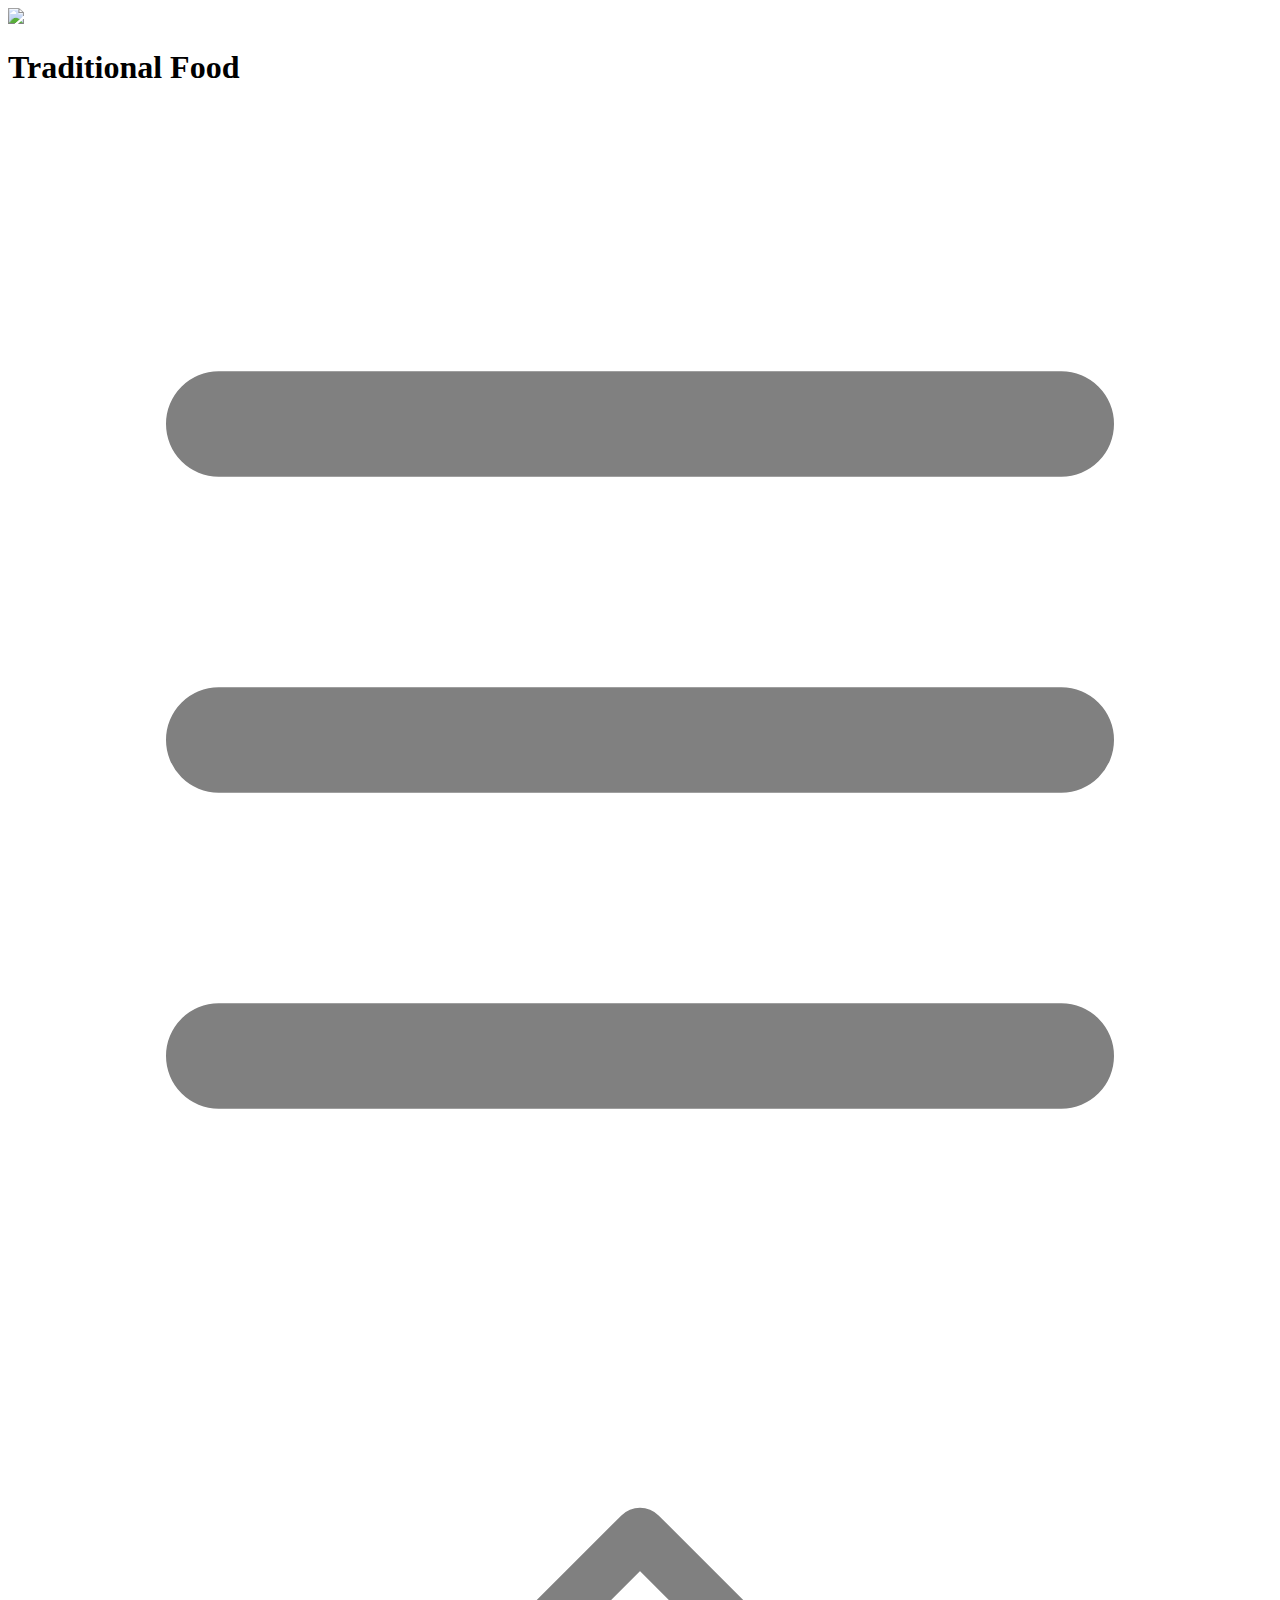
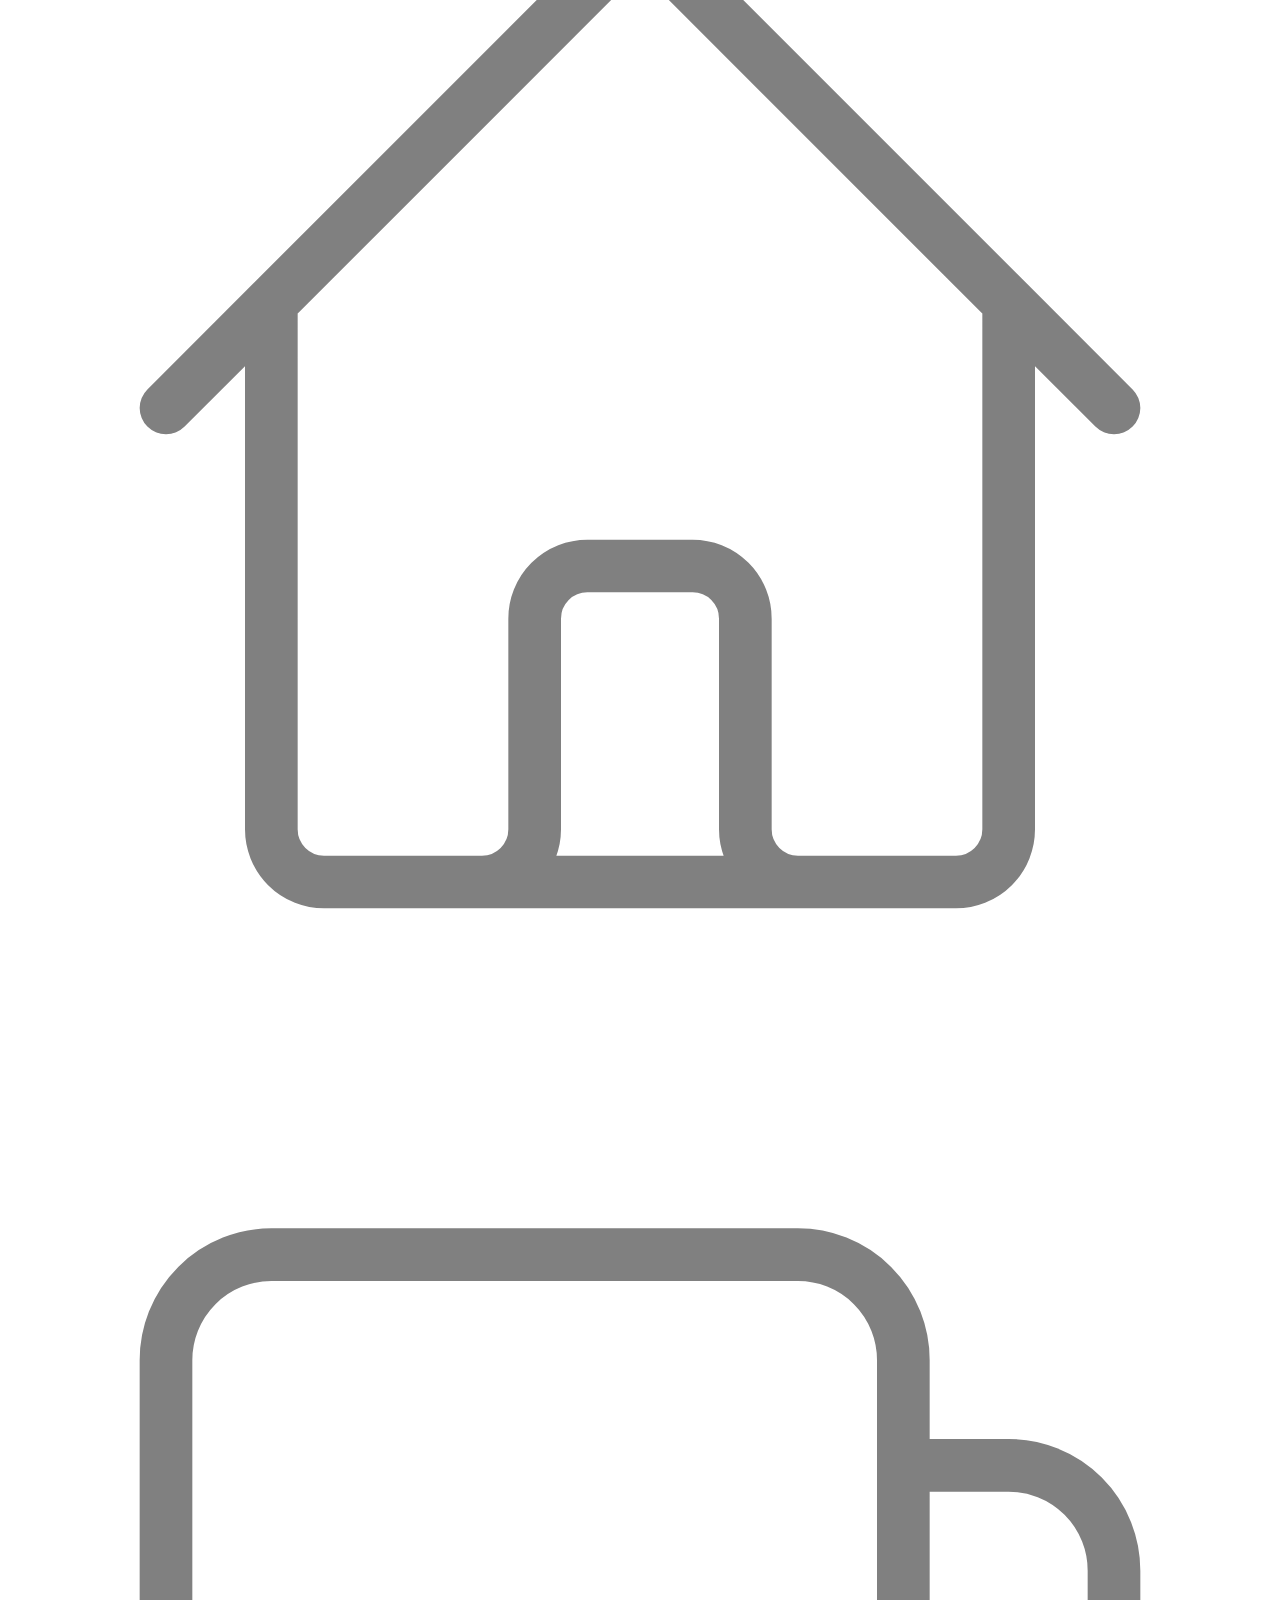
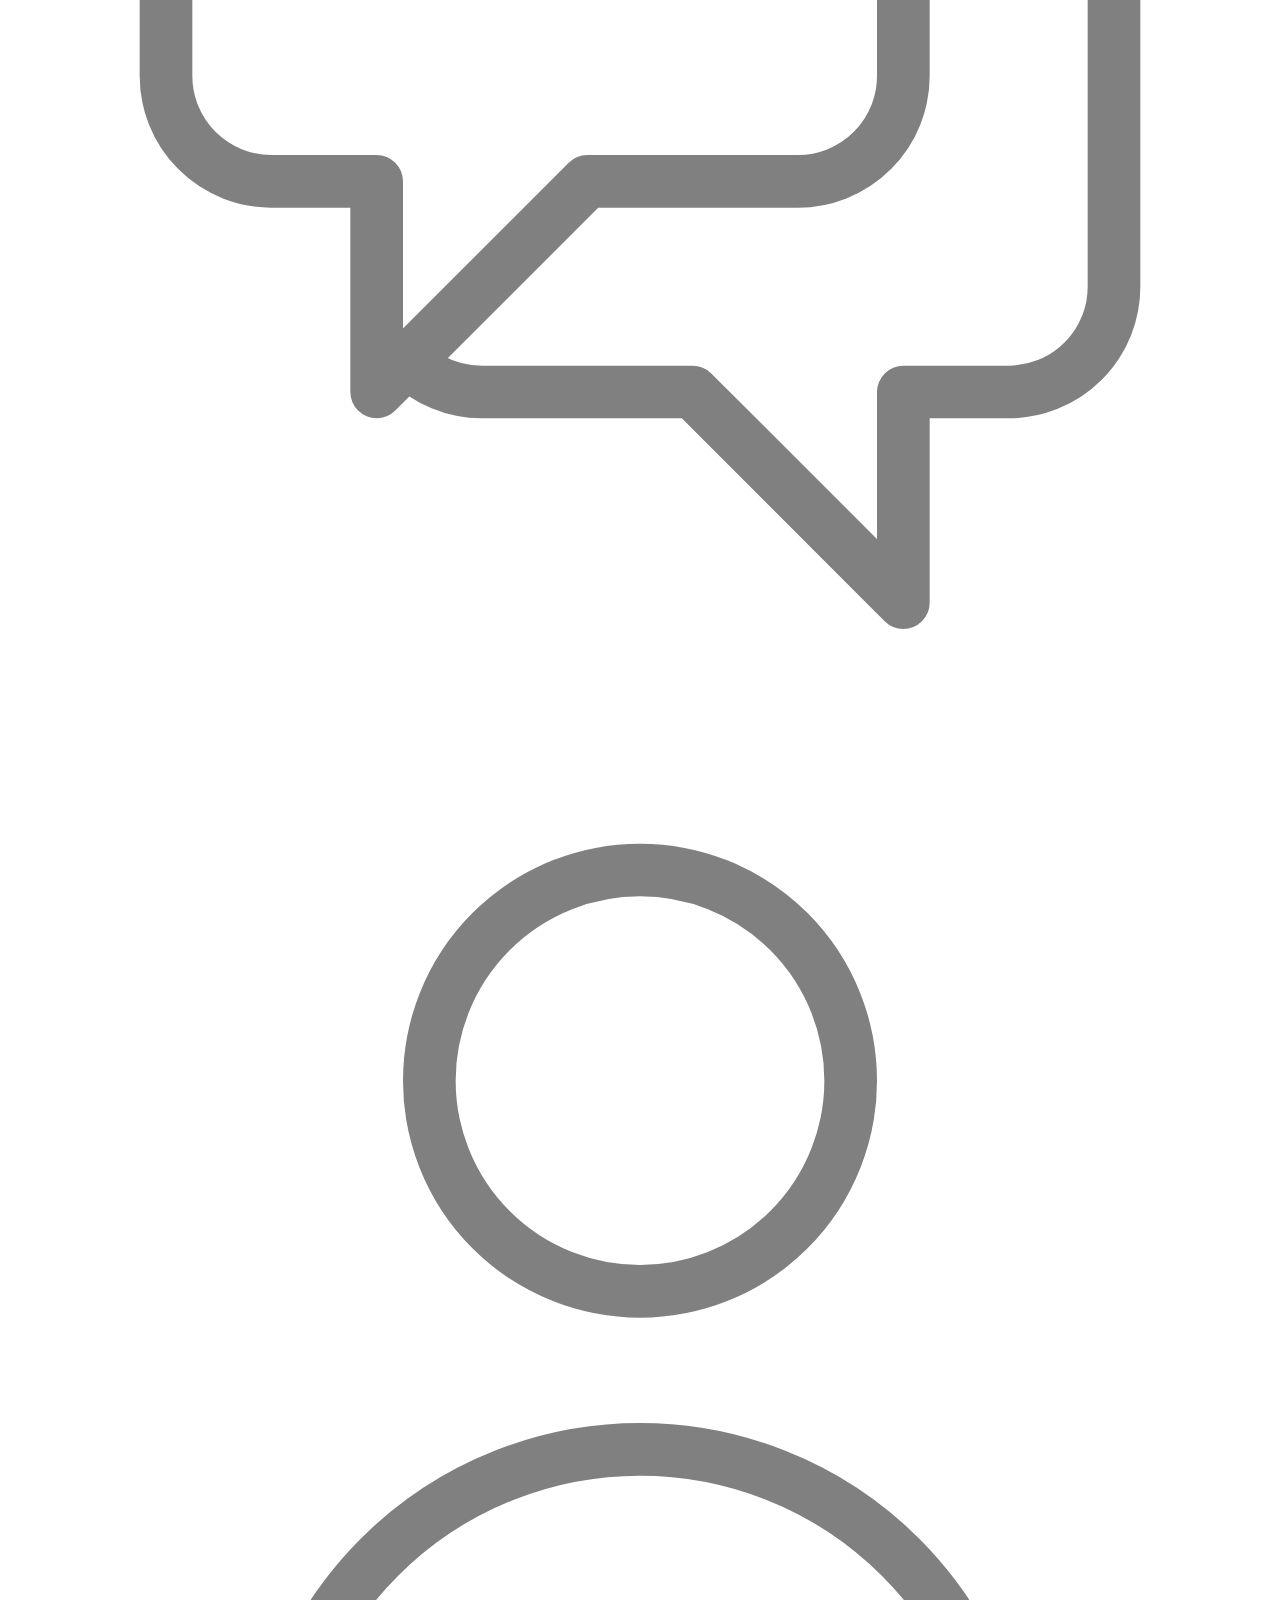
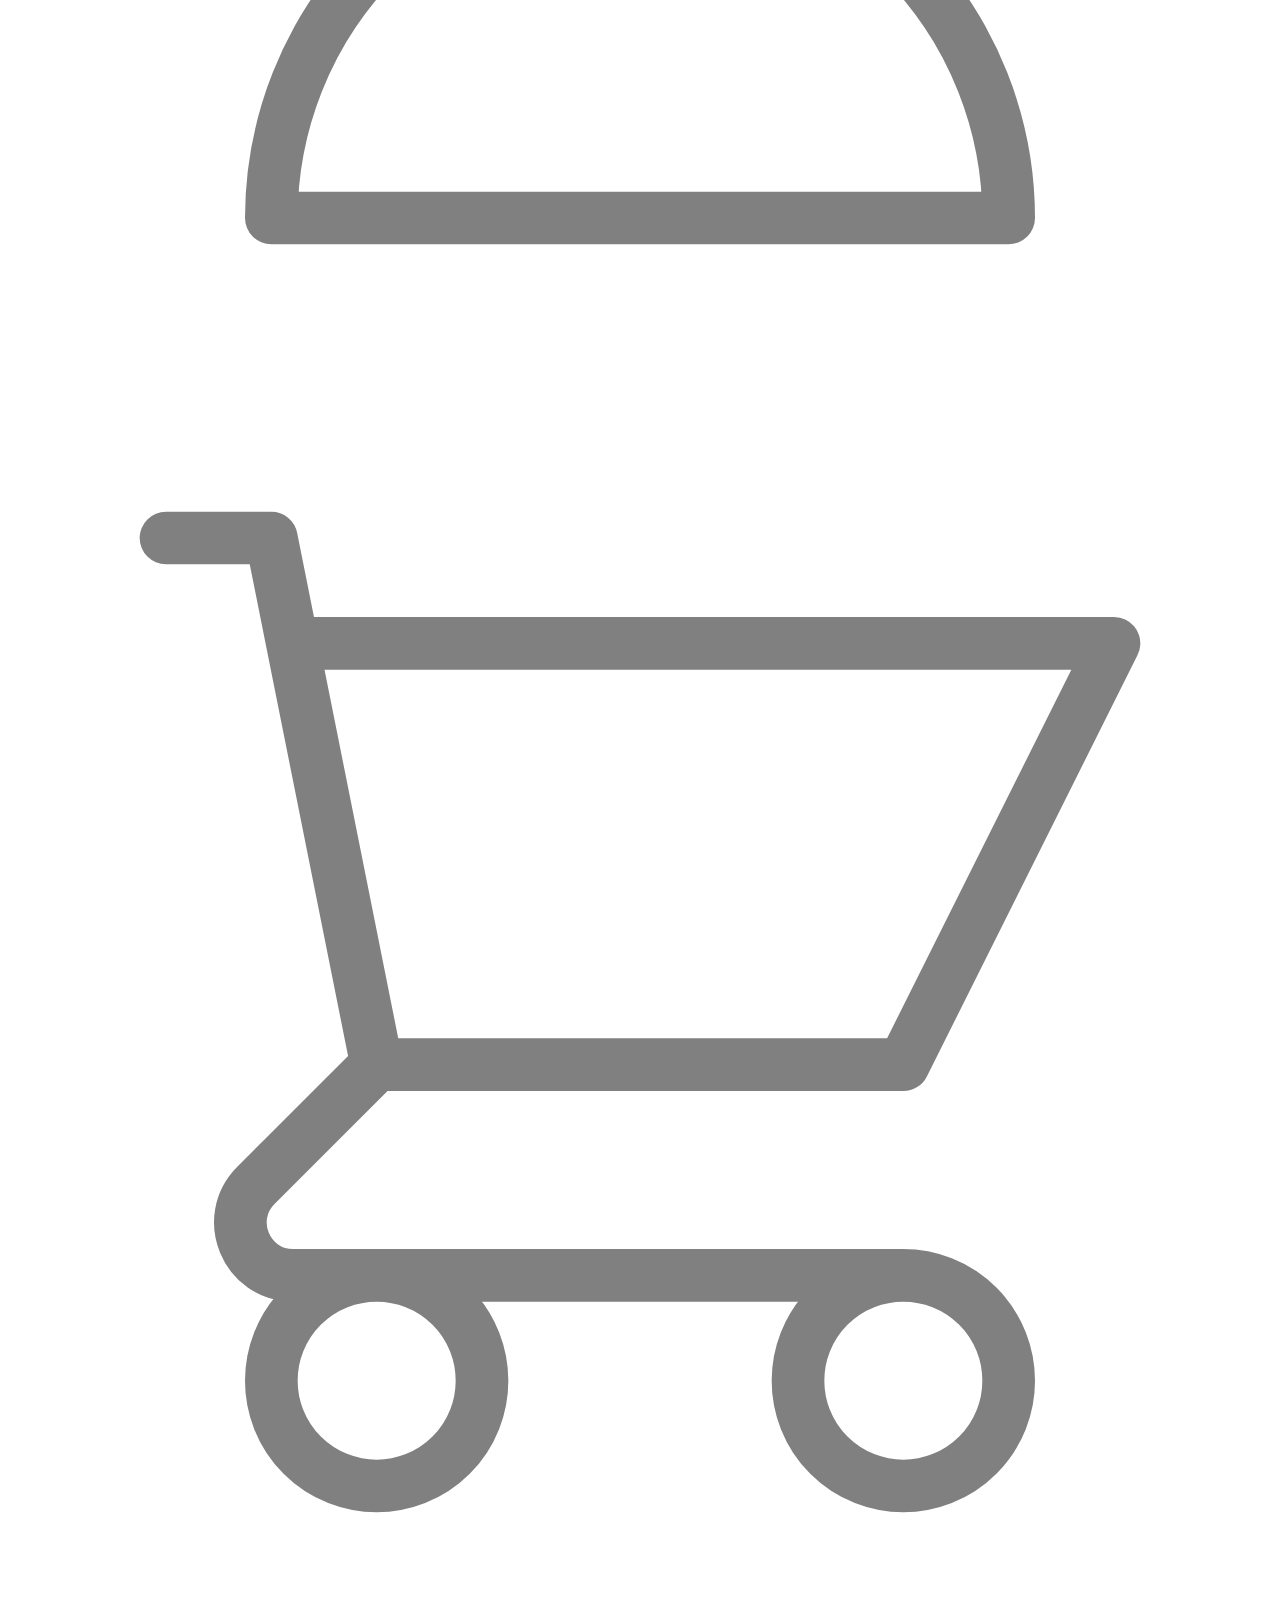
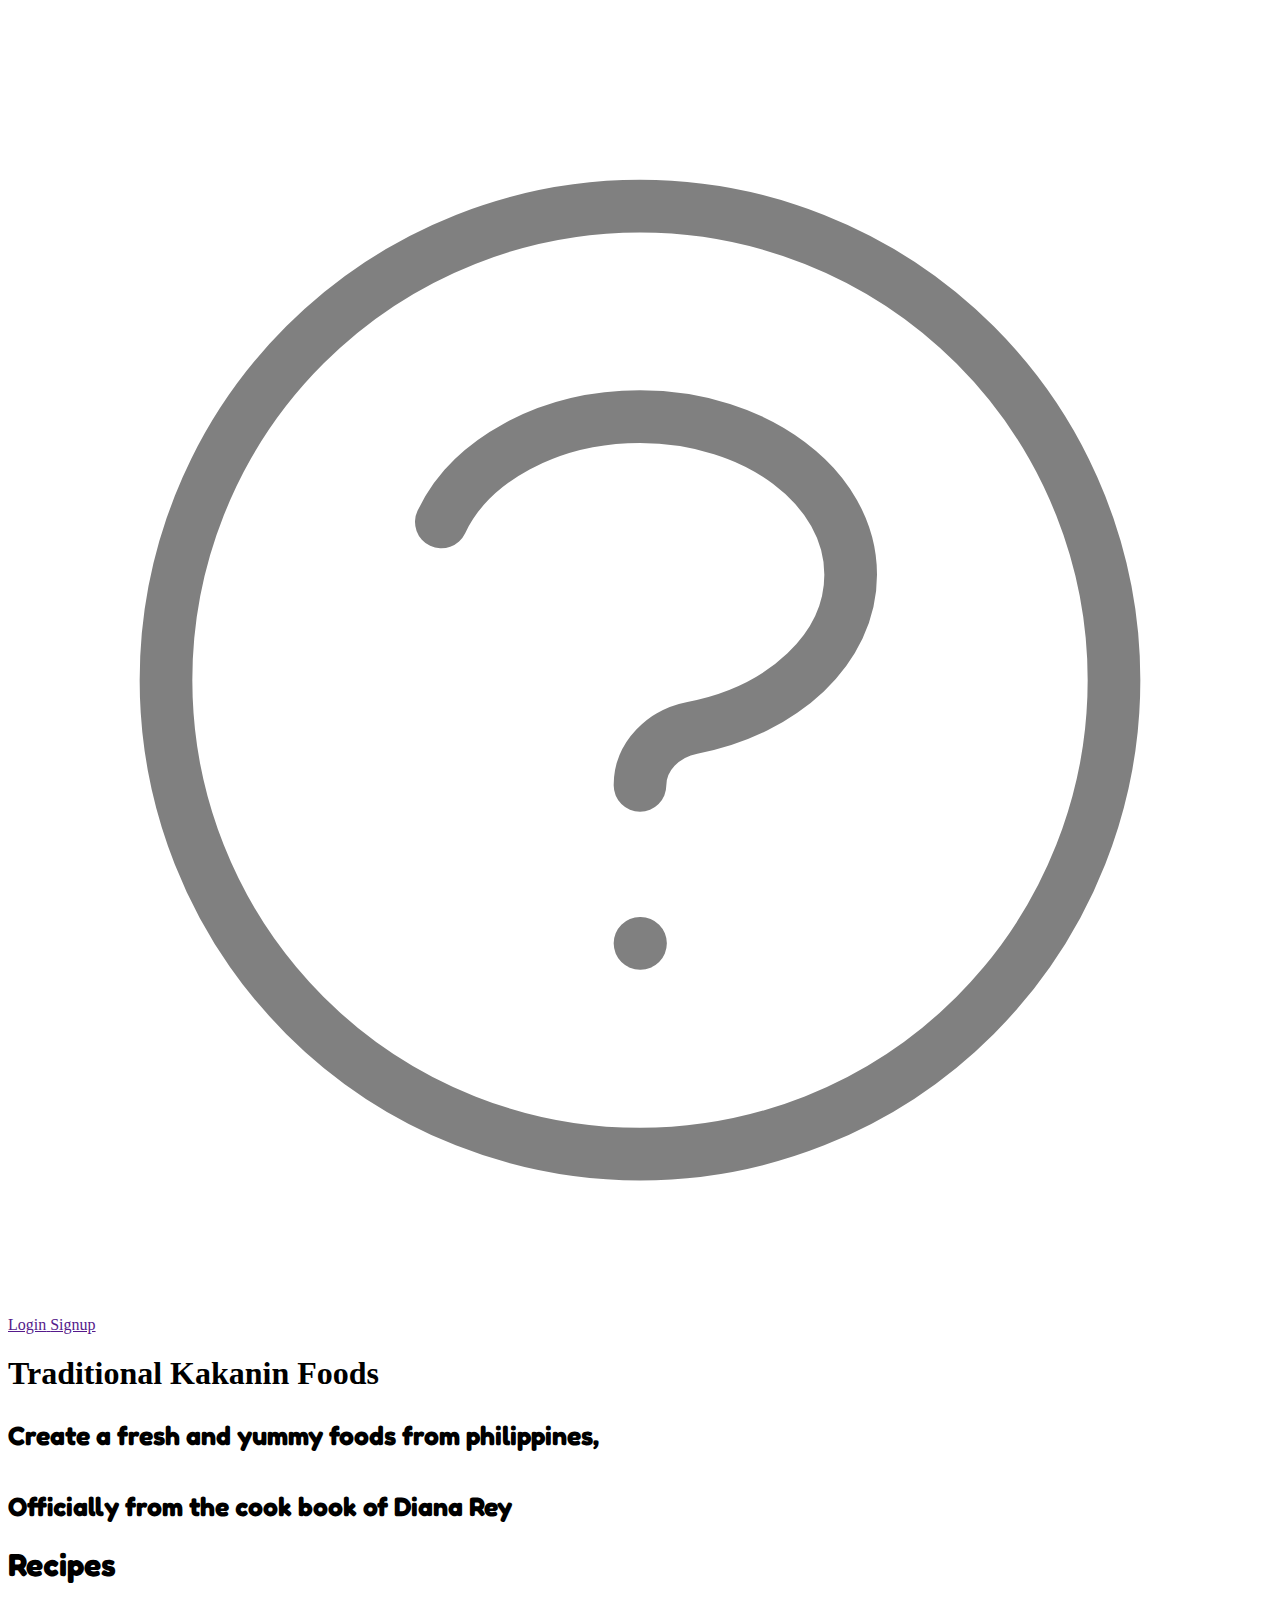
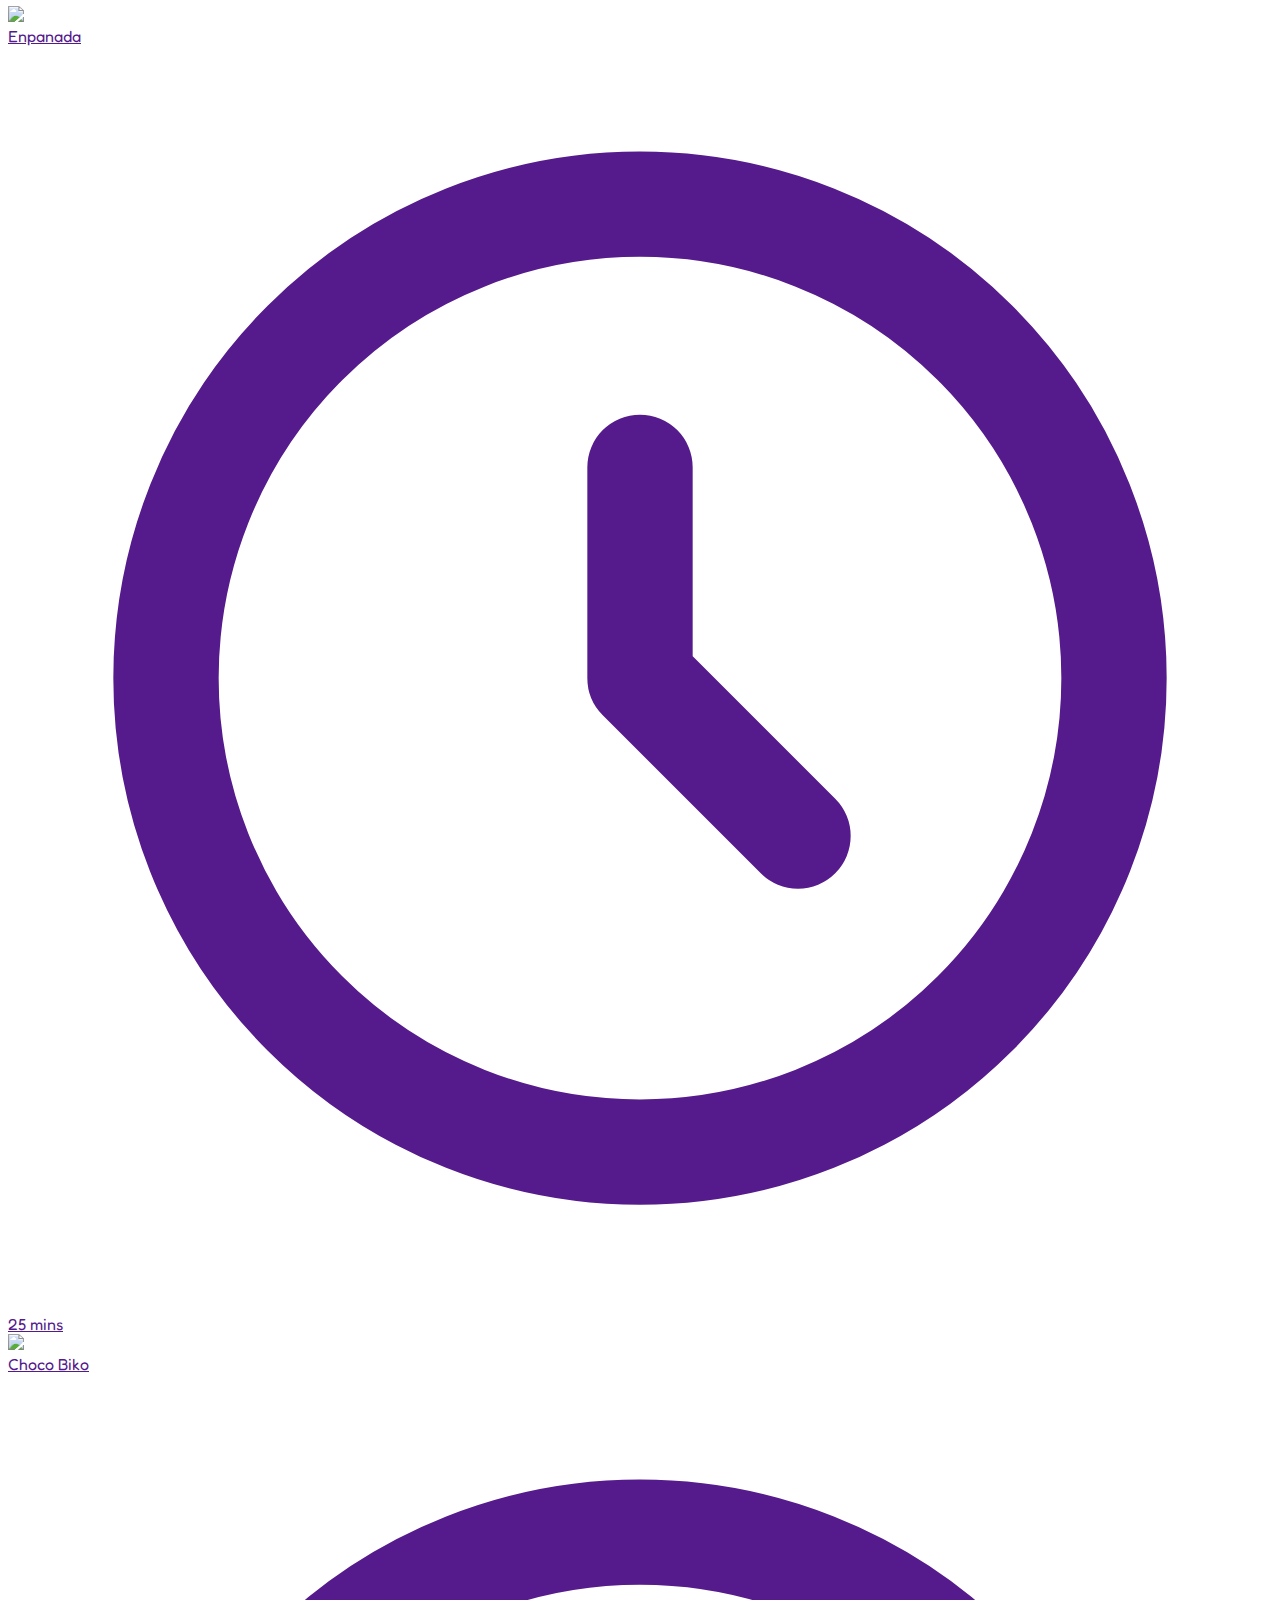
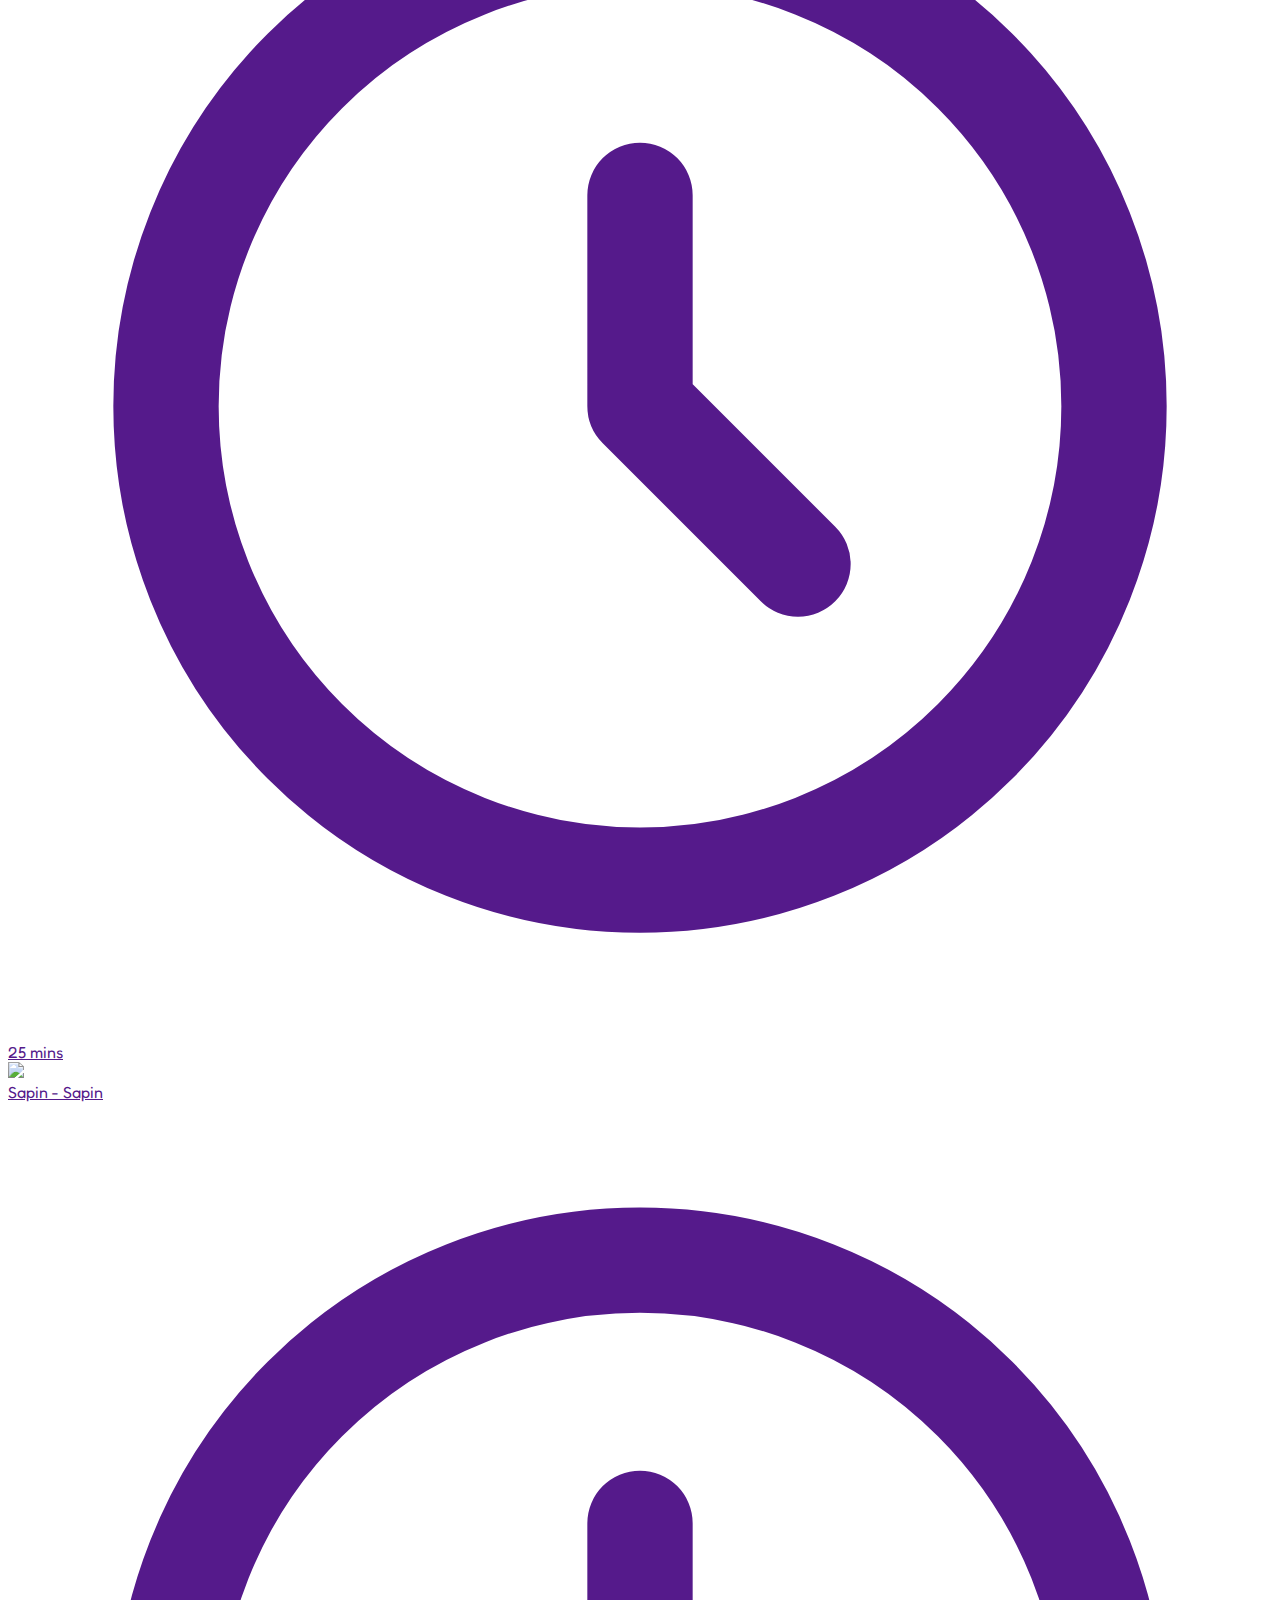
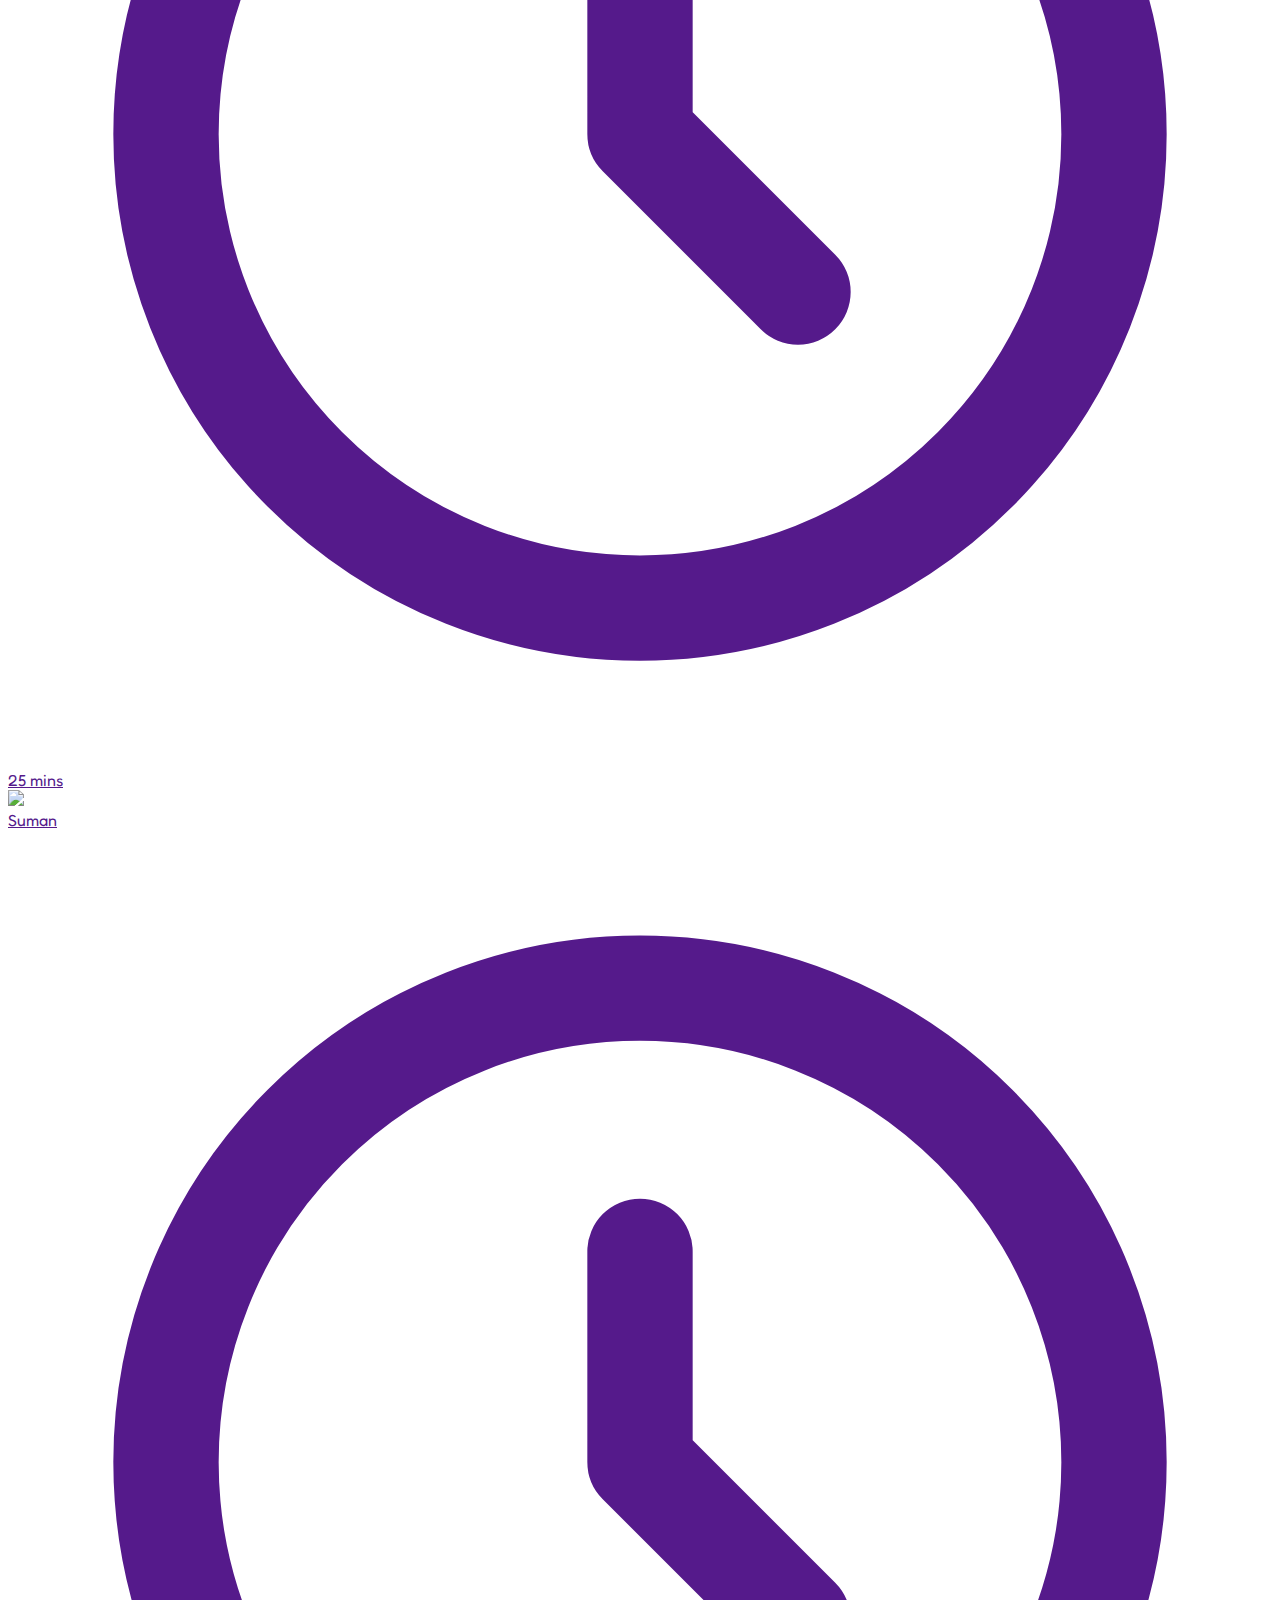
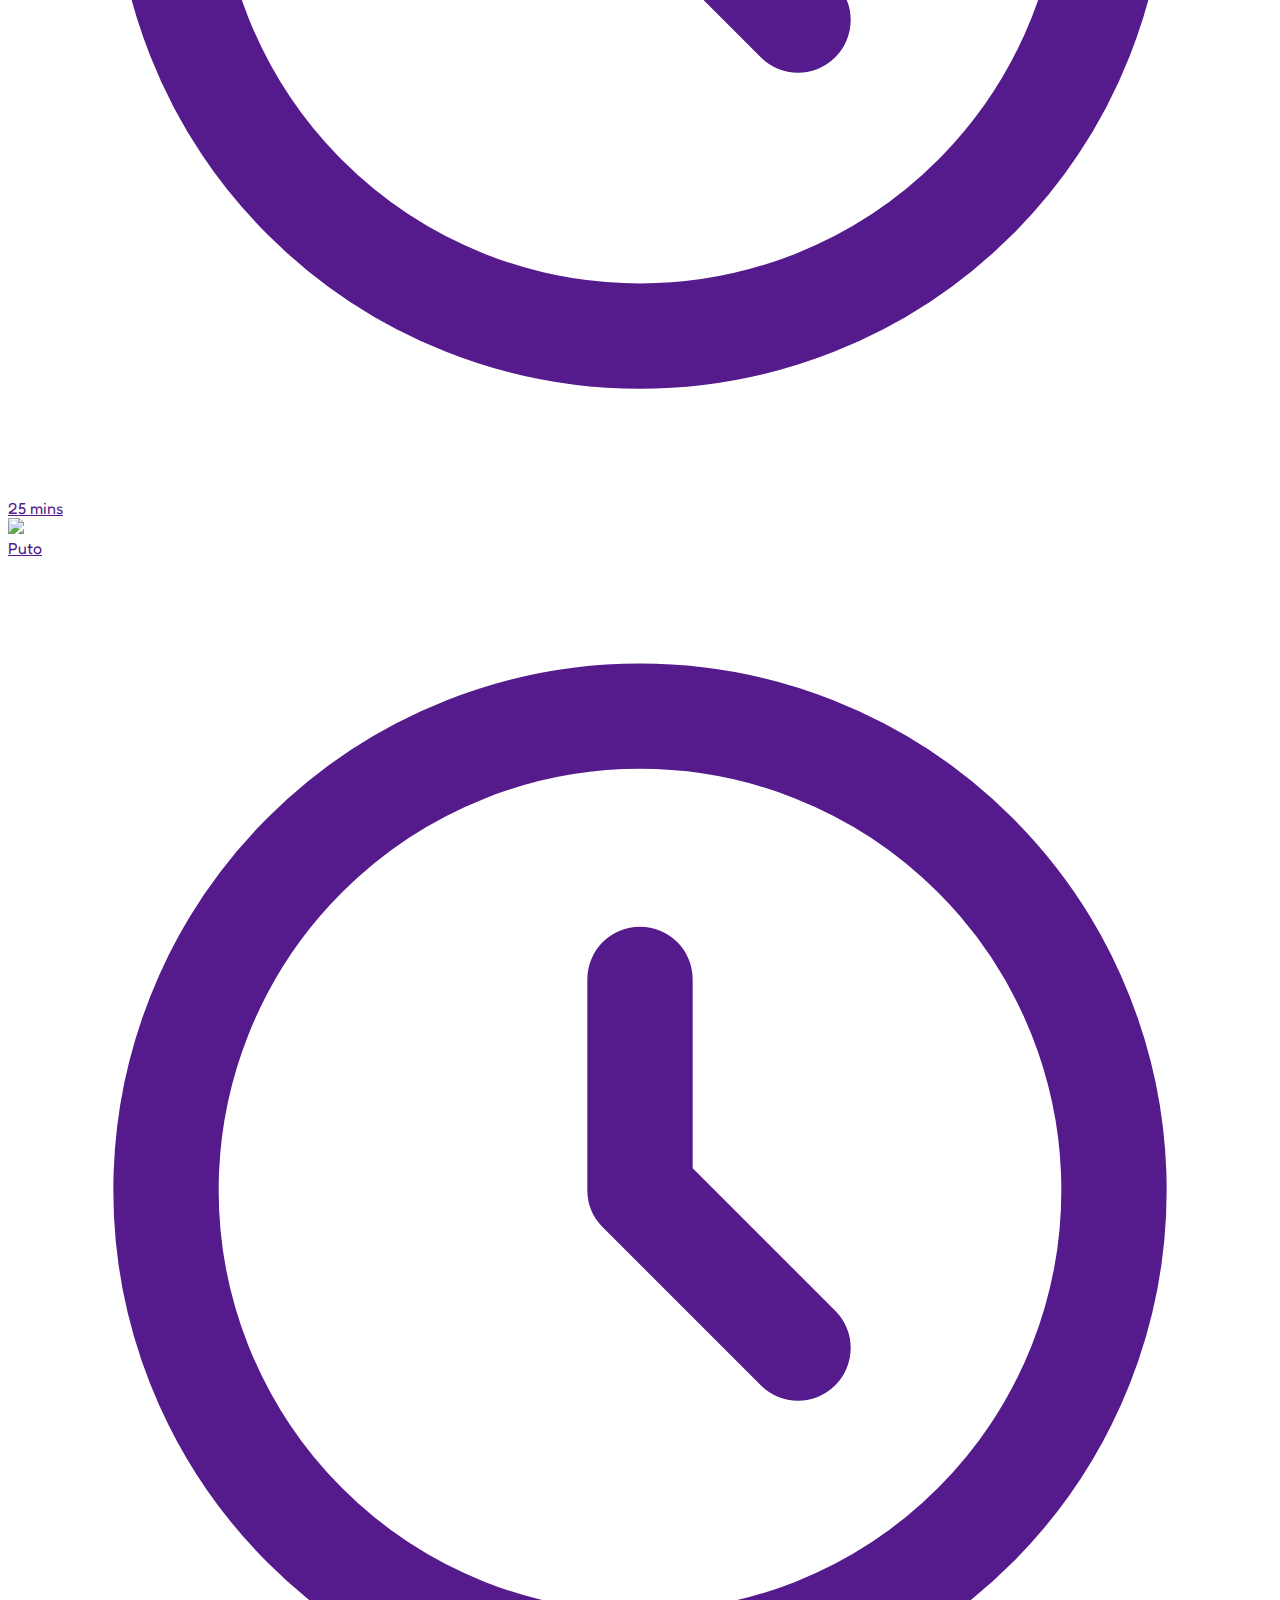
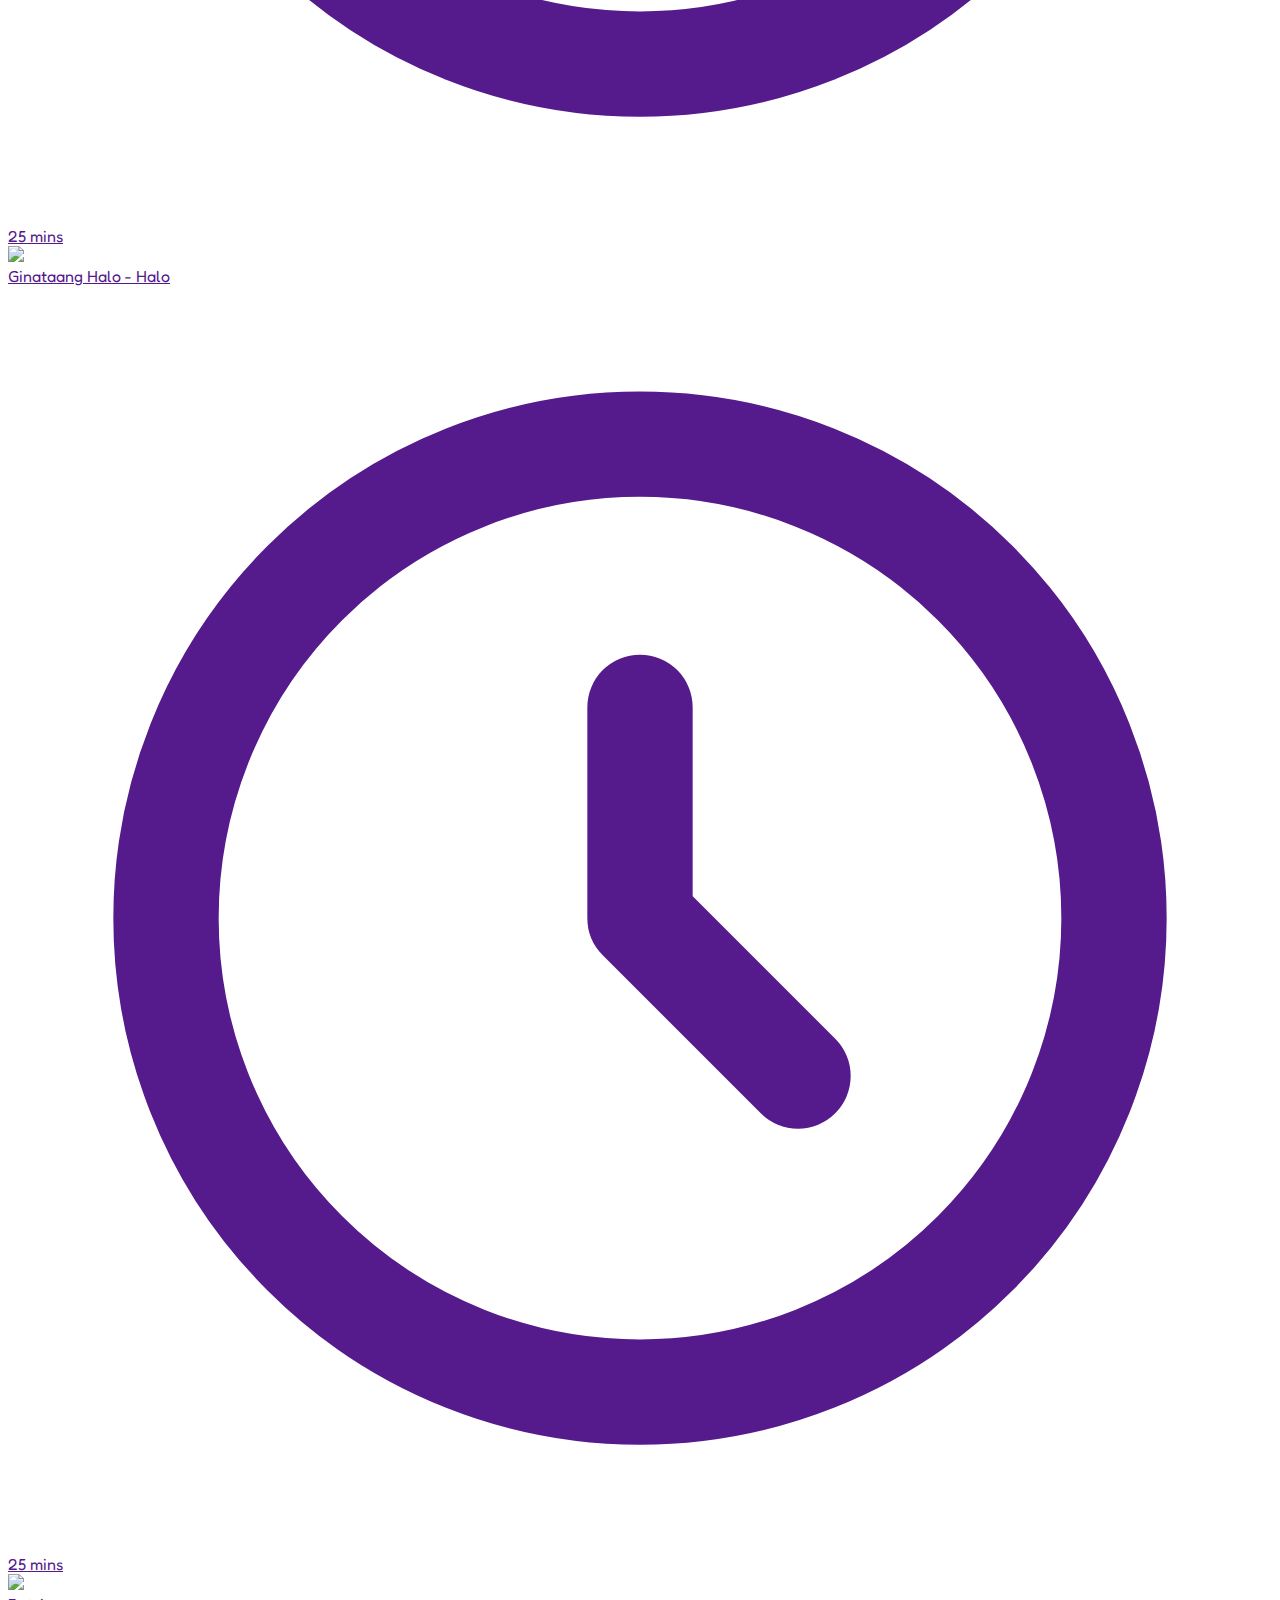
==== index.html @ 79680f75 "Rename Tradinional Food.html to index.html" ====
<!DOCTYPE html>
<html>
<head>
	<meta charset="utf-8">
	<meta name="viewport" content="width=device-width, initial-scale=1">
	<title>Traditional Food</title>
	<link rel="shortcut icon" href="https://th.bing.com/th/id/R.b735bde717f6ce001f970e895f29b03f?rik=Is9JH243bDFccA&riu=http%3a%2f%2fjvvhealth.com%2fwp-content%2fuploads%2f2016%2f01%2fvegan_food-128.png&ehk=pdcU1NUdOkkFdqQYJtfz4KJCGAvF4Up68Ym1RGZYN1Q%3d&risl=&pid=ImgRaw&r=0">
	<link href="https://fonts.googleapis.com/css2?family=Cherry+Cream+Soda&display=swap" rel="stylesheet">
	<link href="https://fonts.googleapis.com/css2?family=Cherry+Cream+Soda&family=Fredoka+One&display=swap" rel="stylesheet">
	<script src="https://cdn.tailwindcss.com"></script>

</head>
<body>
	<div class="mx-2">
			<div class="">
				<div class="border-b-2 py-2 lg:py-10 border-gray-100 w-full bg-pink-50">
					<div>
						<div>
							<div class="absolute mx-20 -mt-6">
								<div class="hidden lg:block -mr-5">
									<img src="https://img.freepik.com/free-vector/cute-woman-chef-holding-cloche-food-tray-hand-drawn-logo-cartoon-art-illustration_56104-1110.jpg?w=740&t=st=1666418175~exp=1666418775~hmac=4cd37da3be58a5849e0d8604ba503cff1046b47389314e2209fc8a7dc0aeb6df" class="rounded-full h-52 w-64 cursor-pointer">
								</div>
							</div>
						</div>
						<div class="lg:-my-6 lg:hidden">
							<div class="text-orange-700 ml-5 text-md sm:text-md cursor-pointer">
								<h1 class="absolute font-bold" style="font-family: 'Cherry Cream Soda', cursive;">
										Traditional Food
								</h1>
							</div>
						</div>
						<div class="flex justify-end">
							<div class="lg:hidden rounded-full">
								<svg class="w-5 h-5 mt-0.5 mr-4 origin-center hover:rotate-180 duration-500 cursor-pointer" fill="none" stroke="#808080" viewBox="0 0 24 24" xmlns="http://www.w3.org/2000/svg"><path stroke-linecap="round" stroke-linejoin="round" stroke-width="2" d="M4 6h16M4 12h16M4 18h16"></path></svg>
							</div>
						</div>	
							<nav class="hidden lg:block">
								<div class="mx-5">
									<div class="">
										<div class="flex justify-end mr-5">
											<a href="" title="HOME">
												<svg class="w-10 h-10 mr-5 cursor-pointer origin hover:scale-150 duration-300" fill="none" stroke="#808080" viewBox="0 0 24 24" xmlns="http://www.w3.org/2000/svg"><path stroke-linecap="round" stroke-linejoin="round" stroke-width="1" d="M3 12l2-2m0 0l7-7 7 7M5 10v10a1 1 0 001 1h3m10-11l2 2m-2-2v10a1 1 0 01-1 1h-3m-6 0a1 1 0 001-1v-4a1 1 0 011-1h2a1 1 0 011 1v4a1 1 0 001 1m-6 0h6"></path></svg>
											</a>
											<a href="" title="MESSAGE US">
												<svg class="w-10 h-10 mr-5 cursor-pointer origine hover:scale-150 duration-300" fill="none" stroke="#808080" viewBox="0 0 24 24" xmlns="http://www.w3.org/2000/svg"><path stroke-linecap="round" stroke-linejoin="round" stroke-width="1" d="M17 8h2a2 2 0 012 2v6a2 2 0 01-2 2h-2v4l-4-4H9a1.994 1.994 0 01-1.414-.586m0 0L11 14h4a2 2 0 002-2V6a2 2 0 00-2-2H5a2 2 0 00-2 2v6a2 2 0 002 2h2v4l.586-.586z"></path></svg>
											</a>
											<a href="" title="ABOUT ME">
												<svg class="w-10 h-10 mr-5 cursor-pointer origin hover:scale-150 duration-300" fill="none" stroke="#808080" viewBox="0 0 24 24" xmlns="http://www.w3.org/2000/svg"><path stroke-linecap="round" stroke-linejoin="round" stroke-width="1" d="M16 7a4 4 0 11-8 0 4 4 0 018 0zM12 14a7 7 0 00-7 7h14a7 7 0 00-7-7z"></path></svg>
											</a>
											<a href="" title="PRODUCTS">
												<svg class="w-10 h-10 mr-5 cursor-pointer origin hover:scale-150 duration-300" fill="none" stroke="#808080" viewBox="0 0 24 24" xmlns="http://www.w3.org/2000/svg"><path stroke-linecap="round" stroke-linejoin="round" stroke-width="1" d="M3 3h2l.4 2M7 13h10l4-8H5.4M7 13L5.4 5M7 13l-2.293 2.293c-.63.63-.184 1.707.707 1.707H17m0 0a2 2 0 100 4 2 2 0 000-4zm-8 2a2 2 0 11-4 0 2 2 0 014 0z"></path></svg>
											</a>
											<a href="" title="MORE">
												<svg class="w-10 h-10 mr-5 cursor-pointer origin hover:scale-150 duration-300" fill="none" stroke="#808080" viewBox="0 0 24 24" xmlns="http://www.w3.org/2000/svg"><path stroke-linecap="round" stroke-linejoin="round" stroke-width="1" d="M8.228 9c.549-1.165 2.03-2 3.772-2 2.21 0 4 1.343 4 3 0 1.4-1.278 2.575-3.006 2.907-.542.104-.994.54-.994 1.093m0 3h.01M21 12a9 9 0 11-18 0 9 9 0 0118 0z"></path></svg>
											</a>
										</div>
									</div>
								</div>
							</nav><!-- end of nav -->
						</div>
					</div>
				<div class="flex justify-end mx-28">
					<div class="relative mt-4 hidden lg:block">
						<a href="" >
							<span class="mr-1 border-2 py-0.5 px-8 text-blue-500 bg-transparent border rounded-full border-solid border-blue-500 hover:bg-blue-500 hover:text-white active:bg-blue-600 font-bold uppercase text-xs  outline-none focus:outline-none ease-linear transition-all duration-250 active show ">Login</span>
						</a>
						<a href="">
							<span class="-mr-6 border-2 py-0.5 px-6 text-blue-500 bg-transparent border rounded-full border-solid border-blue-500 hover:bg-blue-500 hover:text-white active:bg-blue-600 font-bold uppercase text-xs  outline-none focus:outline-none ease-linear transition-all duration-250 active show ">Signup</span>
						</a>
					</div>
				</div>
			</div>
			<div class="-mt-6 hidden ml-80 font-bold lg:block">
				<div class="text-orange-300 text-1xl xl:text-2xl mx-10 lg:absolute transition-all duration-250">
					<h1 style="font-family: 'Cherry Cream Soda', cursive;">
							Traditional Kakanin Foods
					</h1>
				</div>
			</div>
			<div class="mt-5 lg:mt-6 lg:ml-80 xl:mt-8">
				<div class="text-orange-300 text-xs xl:text-sm mx-10 absolute transition-all duration-250">
					<h1 style="font-family: 'Fredoka One', cursive;" class="font-thin">
							<small>Create a fresh and yummy foods from philippines,<div class="hidden lg:block md:block sm:block -mt-5 xl:-mt-6"><br></div>
							Officially from the cook book of Diana Rey</small>
					</h1>
				</div>
			</div>
			<div class="hidden lg:block mt-48">
				<div class="text-gray-400 text-4xl xl:text-5xl text-center ease-linear transition-all duration-250">
					<h1 style="font-family: 'Fredoka One', cursive;" class="border-t-2 py-2 border-gray-100 w-full">
							Recipes
					</h1>
				</div>
			</div>
		<main>
			<div id="c" class="mx-3 lg:mx-10 grid grid-cols-1 md:grid-cols-2 lg:mx-32 lg:grid-cols-3 gap-6 md:mt-16">
				<a href="" class="mt-20 lg:my-0 md:my-0">
					<div class="bg-white rounded-xl py-1 pb-4 shadow-xl origin hover:scale-90 duration-300 relative">
						<img class="w-full h-32 lg:h-48 object-cover rounded-t-xl" src="https://th.bing.com/th/id/OIP.uWnyl_WuJuxz4H47SK7bogHaFi?pid=ImgDet&rs=1">
						<div class="text-center my-2 lg:my-6 text-red-400 text-lg">
							<span style="font-family: 'Fredoka One', cursive;">
								Enpanada
							</span>
						</div>
						<div id="g"class="bg-pink-100 text-gray-500 rounded-full absolute top-0 my-2 mx-1 py-1 px-2 lg:my-6 lg:mx-5 lg:py-2 px-3 flex">
							<svg class=":w-4 h-4" fill="none" stroke="currentColor" viewBox="0 0 24 24" xmlns="http://www.w3.org/2000/svg"><path stroke-linecap="round" stroke-linejoin="round" stroke-width="2" d="M12 8v4l3 3m6-3a9 9 0 11-18 0 9 9 0 0118 0z"></path></svg>
							<span style="font-family: 'Fredoka One', cursive;" class="text-xs ml-2">
								25 mins
							</span>
						</div>
					</div>
				</a>
				<a href="">
					<div class="bg-white rounded-xl py-1 pb-4 shadow-xl origin hover:scale-90 duration-300 relative">
						<img class="w-full h-32 lg:h-48 object-cover rounded-t-xl" src="https://i.ytimg.com/vi/GeqSI_ap1f0/maxresdefault.jpg">
						<div class="text-center my-2 lg:my-6 text-red-400 text-lg">
							<span style="font-family: 'Fredoka One', cursive;">
								Choco Biko
							</span>
						</div>
						<div class="bg-pink-100 text-gray-500 rounded-full absolute top-0 my-2 mx-1 py-1 px-2 lg:my-6 lg:mx-5 lg:py-2 px-3 flex">
							<svg class=":w-4 h-4" fill="none" stroke="currentColor" viewBox="0 0 24 24" xmlns="http://www.w3.org/2000/svg"><path stroke-linecap="round" stroke-linejoin="round" stroke-width="2" d="M12 8v4l3 3m6-3a9 9 0 11-18 0 9 9 0 0118 0z"></path></svg>
							<span style="font-family: 'Fredoka One', cursive;" class="text-xs ml-2">
								25 mins
							</span>
						</div>
					</div>
				</a>
				<a href="">
					<div class="bg-white rounded-xl py-1 pb-4 shadow-xl origin hover:scale-90 duration-300 relative">
						<img class="w-full h-32 lg:h-48 object-cover rounded-t-xl" src="https://www.lutongbahayrecipe.com/wp-content/uploads/2019/06/SAPIN-SAPIN.jpg">
						<div class="text-center my-2 lg:my-6 text-red-400 text-lg">
							<span style="font-family: 'Fredoka One', cursive;">
								Sapin - Sapin
							</span>
						</div>
						<div class="bg-pink-100 text-gray-500 rounded-full absolute top-0 my-2 mx-1 py-1 px-2 lg:my-6 lg:mx-5 lg:py-2 px-3 flex">
							<svg class=":w-4 h-4" fill="none" stroke="currentColor" viewBox="0 0 24 24" xmlns="http://www.w3.org/2000/svg"><path stroke-linecap="round" stroke-linejoin="round" stroke-width="2" d="M12 8v4l3 3m6-3a9 9 0 11-18 0 9 9 0 0118 0z"></path></svg>
							<span style="font-family: 'Fredoka One', cursive;" class="text-xs ml-2">
								25 mins
							</span>
						</div>
					</div>
				</a>
				<a href="">
					<div id="more" class="bg-white rounded-xl py-1 pb-4 shadow-xl origin hover:scale-90 duration-300 relative md:block">
						<img class="w-full h-32 lg:h-48 object-cover rounded-t-xl" src="https://th.bing.com/th/id/OIP.CtLBMpPt_9p9PzZ5Udb-0gHaFj?pid=ImgDet&rs=1">
						<div class="text-center my-2 lg:my-6 text-red-400 text-lg">
							<span style="font-family: 'Fredoka One', cursive;">
								Suman
							</span>
						</div>
						<div class="bg-pink-100 text-gray-500 rounded-full absolute top-0 my-2 mx-1 py-1 px-2 lg:my-6 lg:mx-5 lg:py-2 px-3 flex">
							<svg class=":w-4 h-4" fill="none" stroke="currentColor" viewBox="0 0 24 24" xmlns="http://www.w3.org/2000/svg"><path stroke-linecap="round" stroke-linejoin="round" stroke-width="2" d="M12 8v4l3 3m6-3a9 9 0 11-18 0 9 9 0 0118 0z"></path></svg>
							<span style="font-family: 'Fredoka One', cursive;" class="text-xs ml-2">
								25 mins
							</span>
						</div>
					</div>
				</a>
				<a href="">
					<div id="more1" class="bg-white rounded-xl py-1 pb-4 shadow-xl origin hover:scale-90 duration-300 relative hidden lg:block md:block">
						<img class="w-full h-32 lg:h-48 object-cover rounded-t-xl" src="https://i0.wp.com/newgenbaker.com/wp-content/uploads/2015/11/recipe-putong-puti.jpg?resize=611%2C457&ssl=1">
						<div class="text-center my-2 lg:my-6 text-red-400 text-lg">
							<span style="font-family: 'Fredoka One', cursive;">
								Puto
							</span>
						</div>
						<div class="bg-pink-100 text-gray-500 rounded-full absolute top-0 my-2 mx-1 py-1 px-2 lg:my-6 lg:mx-5 lg:py-2 px-3 flex">
							<svg class=":w-4 h-4" fill="none" stroke="currentColor" viewBox="0 0 24 24" xmlns="http://www.w3.org/2000/svg"><path stroke-linecap="round" stroke-linejoin="round" stroke-width="2" d="M12 8v4l3 3m6-3a9 9 0 11-18 0 9 9 0 0118 0z"></path></svg>
							<span style="font-family: 'Fredoka One', cursive;" class="text-xs ml-2">
								25 mins
							</span>
						</div>
					</div>
				</a>
				<a href="">
					<div id="more2" class="bg-white rounded-xl py-1 pb-4 shadow-xl origin hover:scale-90 duration-300 relative hidden lg:block md:block">
						<img class="w-full h-32 lg:h-48 object-cover rounded-t-xl" src="https://www.epersianfood.com/wp-content/uploads/2020/02/Binignit_Philippines-2048x1538.jpg">
						<div class="text-center my-2 lg:my-6 text-red-400 text-lg">
							<span style="font-family: 'Fredoka One', cursive;">
								Ginataang Halo - Halo
							</span>
						</div>
						<div class="bg-pink-100 text-gray-500 rounded-full absolute top-0 my-2 mx-1 py-1 px-2 lg:my-6 lg:mx-5 lg:py-2 px-3 flex">
							<svg class=":w-4 h-4" fill="none" stroke="currentColor" viewBox="0 0 24 24" xmlns="http://www.w3.org/2000/svg"><path stroke-linecap="round" stroke-linejoin="round" stroke-width="2" d="M12 8v4l3 3m6-3a9 9 0 11-18 0 9 9 0 0118 0z"></path></svg>
							<span style="font-family: 'Fredoka One', cursive;" class="text-xs ml-2">
								25 mins
							</span>
						</div>
					</div>
				</a>
				<a href="">
					<div id="more3" class="bg-white rounded-xl py-1 pb-4 shadow-xl origin hover:scale-90 duration-300 relative hidden">
						<img class="w-full h-32 lg:h-48 object-cover rounded-t-xl" src="https://th.bing.com/th/id/OIP.51aPUKuTCMCb2ytcRubH0gHaFj?pid=ImgDet&rs=1">
						<div class="text-center my-2 lg:my-6 text-red-400 text-lg">
							<span style="font-family: 'Fredoka One', cursive;">
								Butsi
							</span>
						</div>
						<div class="bg-pink-100 text-gray-500 rounded-full absolute top-0 my-2 mx-1 py-1 px-2 lg:my-6 lg:mx-5 lg:py-2 px-3 flex">
							<svg class=":w-4 h-4" fill="none" stroke="currentColor" viewBox="0 0 24 24" xmlns="http://www.w3.org/2000/svg"><path stroke-linecap="round" stroke-linejoin="round" stroke-width="2" d="M12 8v4l3 3m6-3a9 9 0 11-18 0 9 9 0 0118 0z"></path></svg>
							<span style="font-family: 'Fredoka One', cursive;" class="text-xs ml-2">
								25 mins
							</span>
						</div>
					</div>
				</a>
				<a href="">
					<div id="more4" class="bg-white rounded-xl py-1 pb-4 shadow-xl origin hover:scale-90 duration-300 relative hidden">
						<img class="w-full h-32 lg:h-48 object-cover rounded-t-xl" src="https://salu-salo.com/wp-content/uploads/2015/02/Cornbread-Bibingka-2.jpg">
						<div class="text-center my-2 lg:my-6 text-red-400 text-lg">
							<span style="font-family: 'Fredoka One', cursive;">
								Cornbread
							</span>
						</div>
						<div class="bg-pink-100 text-gray-500 rounded-full absolute top-0 my-2 mx-1 py-1 px-2 lg:my-6 lg:mx-5 lg:py-2 px-3 flex">
							<svg class=":w-4 h-4" fill="none" stroke="currentColor" viewBox="0 0 24 24" xmlns="http://www.w3.org/2000/svg"><path stroke-linecap="round" stroke-linejoin="round" stroke-width="2" d="M12 8v4l3 3m6-3a9 9 0 11-18 0 9 9 0 0118 0z"></path></svg>
							<span style="font-family: 'Fredoka One', cursive;" class="text-xs ml-2">
								25 mins
							</span>
						</div>
					</div>
				</a>
				<a href="">
					<div id="more5" class="bg-white rounded-xl py-1 pb-4 shadow-xl origin hover:scale-90 duration-300 relative hidden">
						<img class="w-full h-32 lg:h-48 object-cover rounded-t-xl" src="https://www.foxyfolksy.com/wp-content/uploads/2017/12/bibingka-t.jpg">
						<div class="text-center my-2 lg:my-6 text-red-400 text-lg">
							<span style="font-family: 'Fredoka One', cursive;">
								Bibinka
							</span>
						</div>
						<div class="bg-pink-100 text-gray-500 rounded-full absolute top-0 my-2 mx-1 py-1 px-2 lg:my-6 lg:mx-5 lg:py-2 px-3 flex">
							<svg class=":w-4 h-4" fill="none" stroke="currentColor" viewBox="0 0 24 24" xmlns="http://www.w3.org/2000/svg"><path stroke-linecap="round" stroke-linejoin="round" stroke-width="2" d="M12 8v4l3 3m6-3a9 9 0 11-18 0 9 9 0 0118 0z"></path></svg>
							<span style="font-family: 'Fredoka One', cursive;" class="text-xs ml-2">
								25 mins
							</span>
						</div>
					</div>
				</a>
		</main>
			<div id="bt" class="animate-bounce -mt-20 lg:mt-14 md:mt-10">
				<div class="flex justify-center">
					<div class="">
						<span class="border-2 py-0.5 px-6 text-blue-500 bg-transparent border rounded-full border-solid border-blue-500 hover:bg-blue-500 hover:text-white active:bg-blue-600 font-bold uppercase text-xs outline-none focus:outline-none ease-linear transition-all duration-250 active show cursor-pointer">See All</span>
					</div>
				</div>
				<div class="flex justify-center mt-2">
					<svg class="w-6 h-6" fill="none" stroke="#7B68EE" viewBox="0 0 24 24" xmlns="http://www.w3.org/2000/svg"><path stroke-linecap="round" stroke-linejoin="round" stroke-width="2" d="M19 13l-7 7-7-7m14-8l-7 7-7-7"></path></svg>
				</div>
			</div>
		<footer class="border-t-4 py-2 border-gray-100 w-full mt-8">
			<div class="text-center bg-pink-100 text-gray-700 h-32 lg:h-48 text-xm xl:text-2xl">
				<div class="p-10 lg:pt-20">
					<div style="font-family: 'Fredoka One', cursive;"> Alright © Reserve<br>2022</div>
				</div>
			</div>
		</footer>
	</div>
<script src="TradinionalFood.js"></script>
</body>
</html>
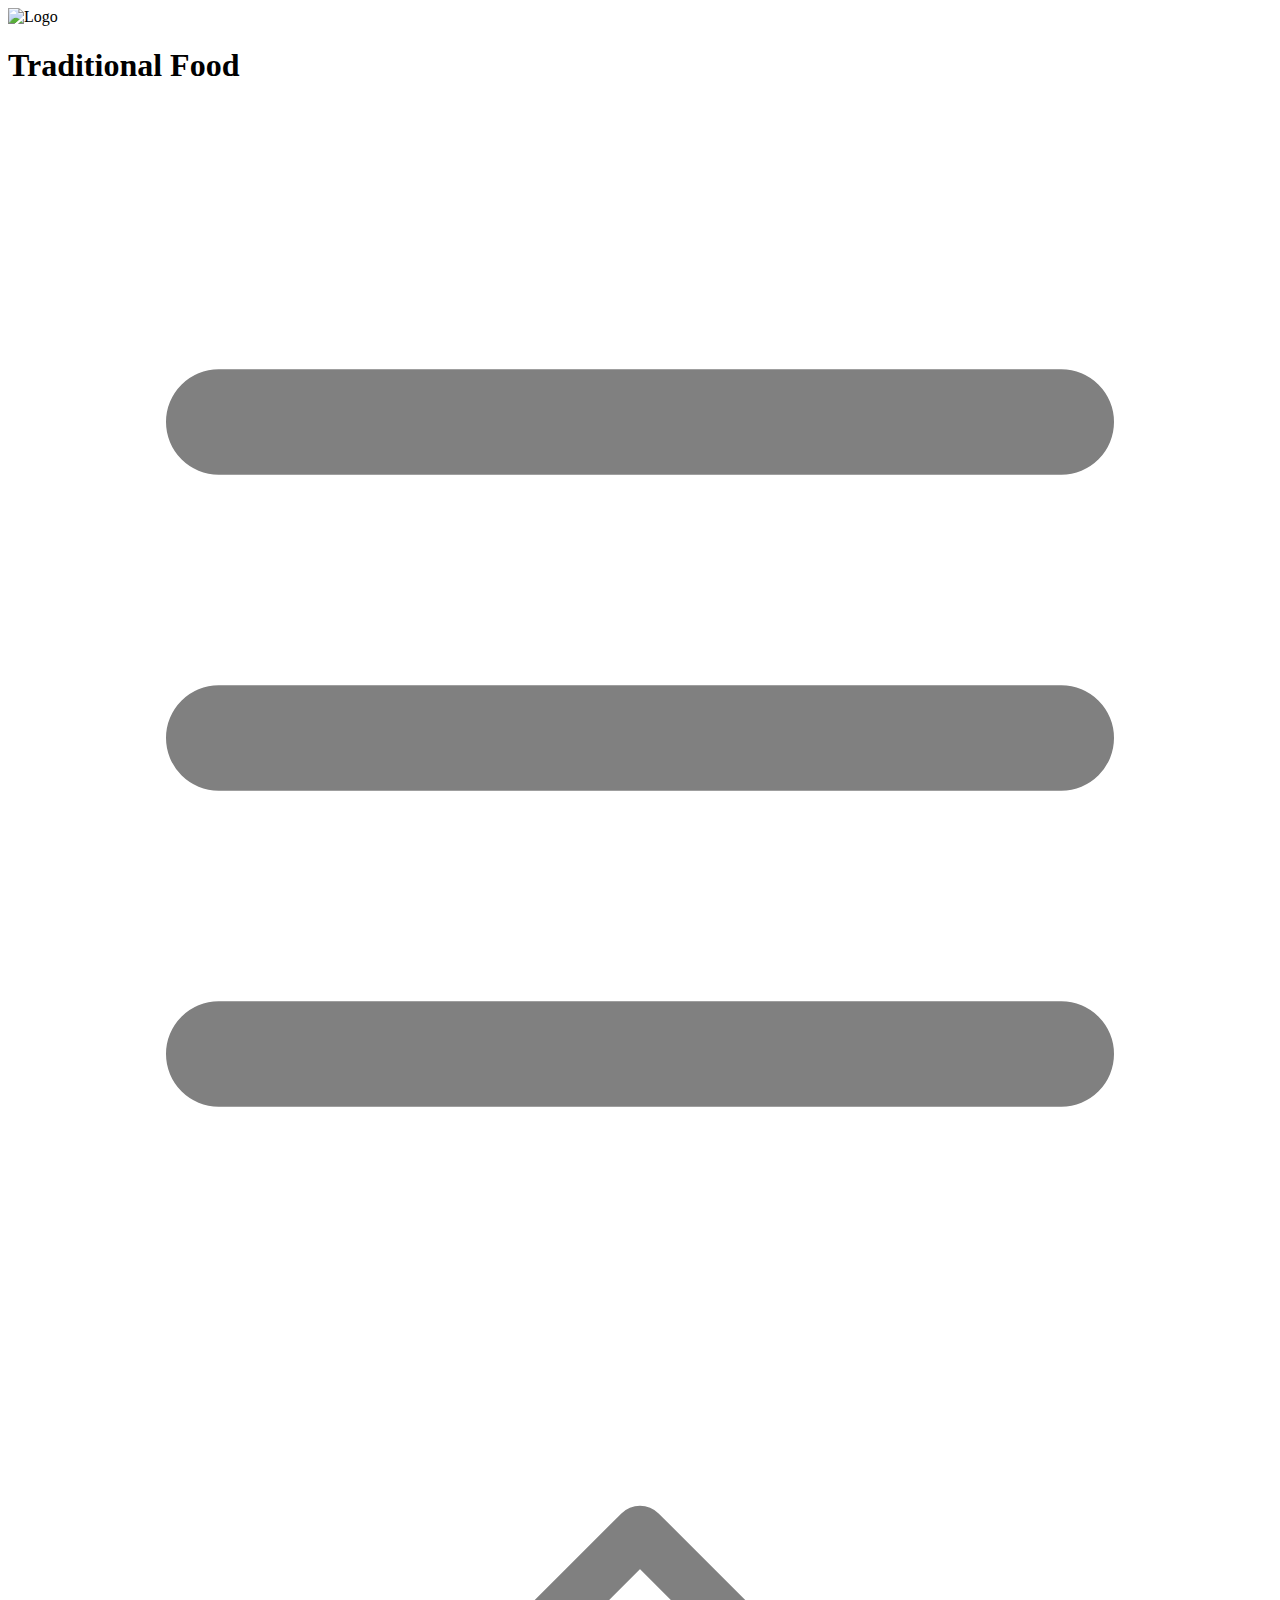
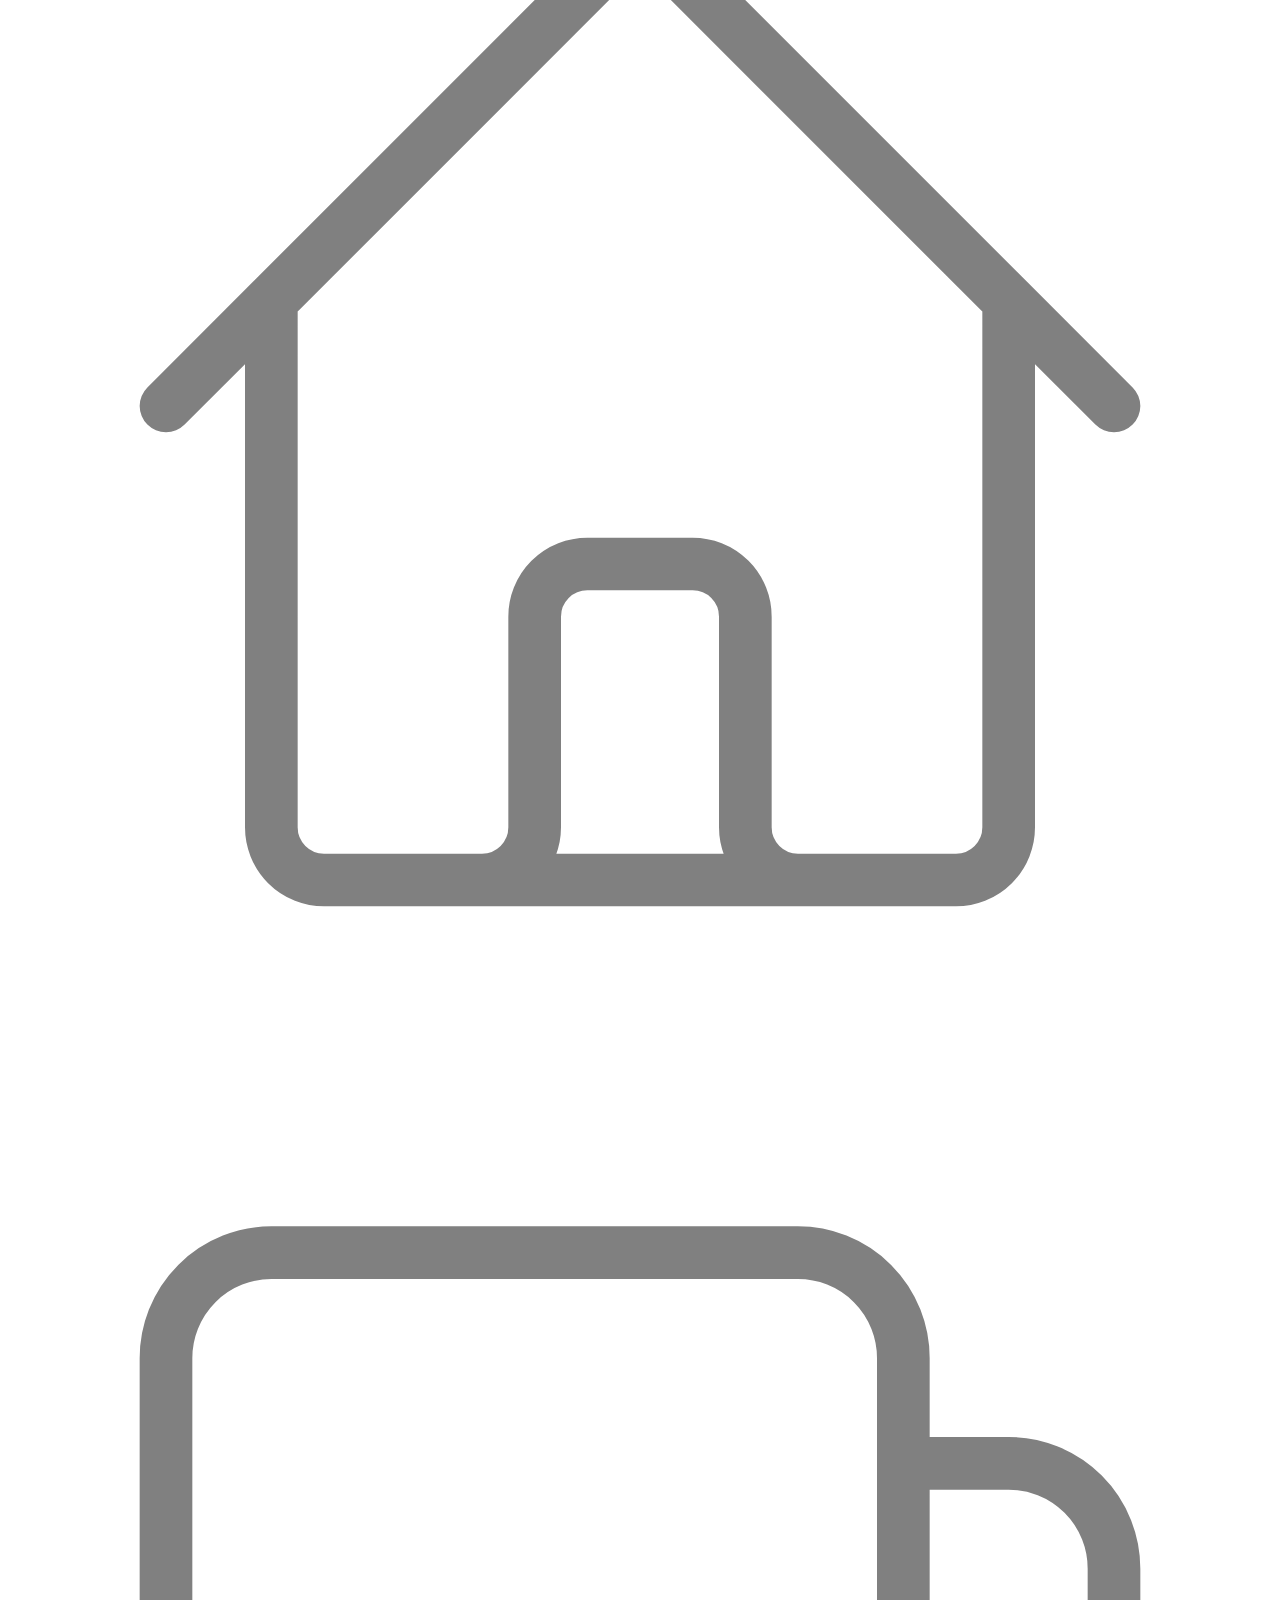
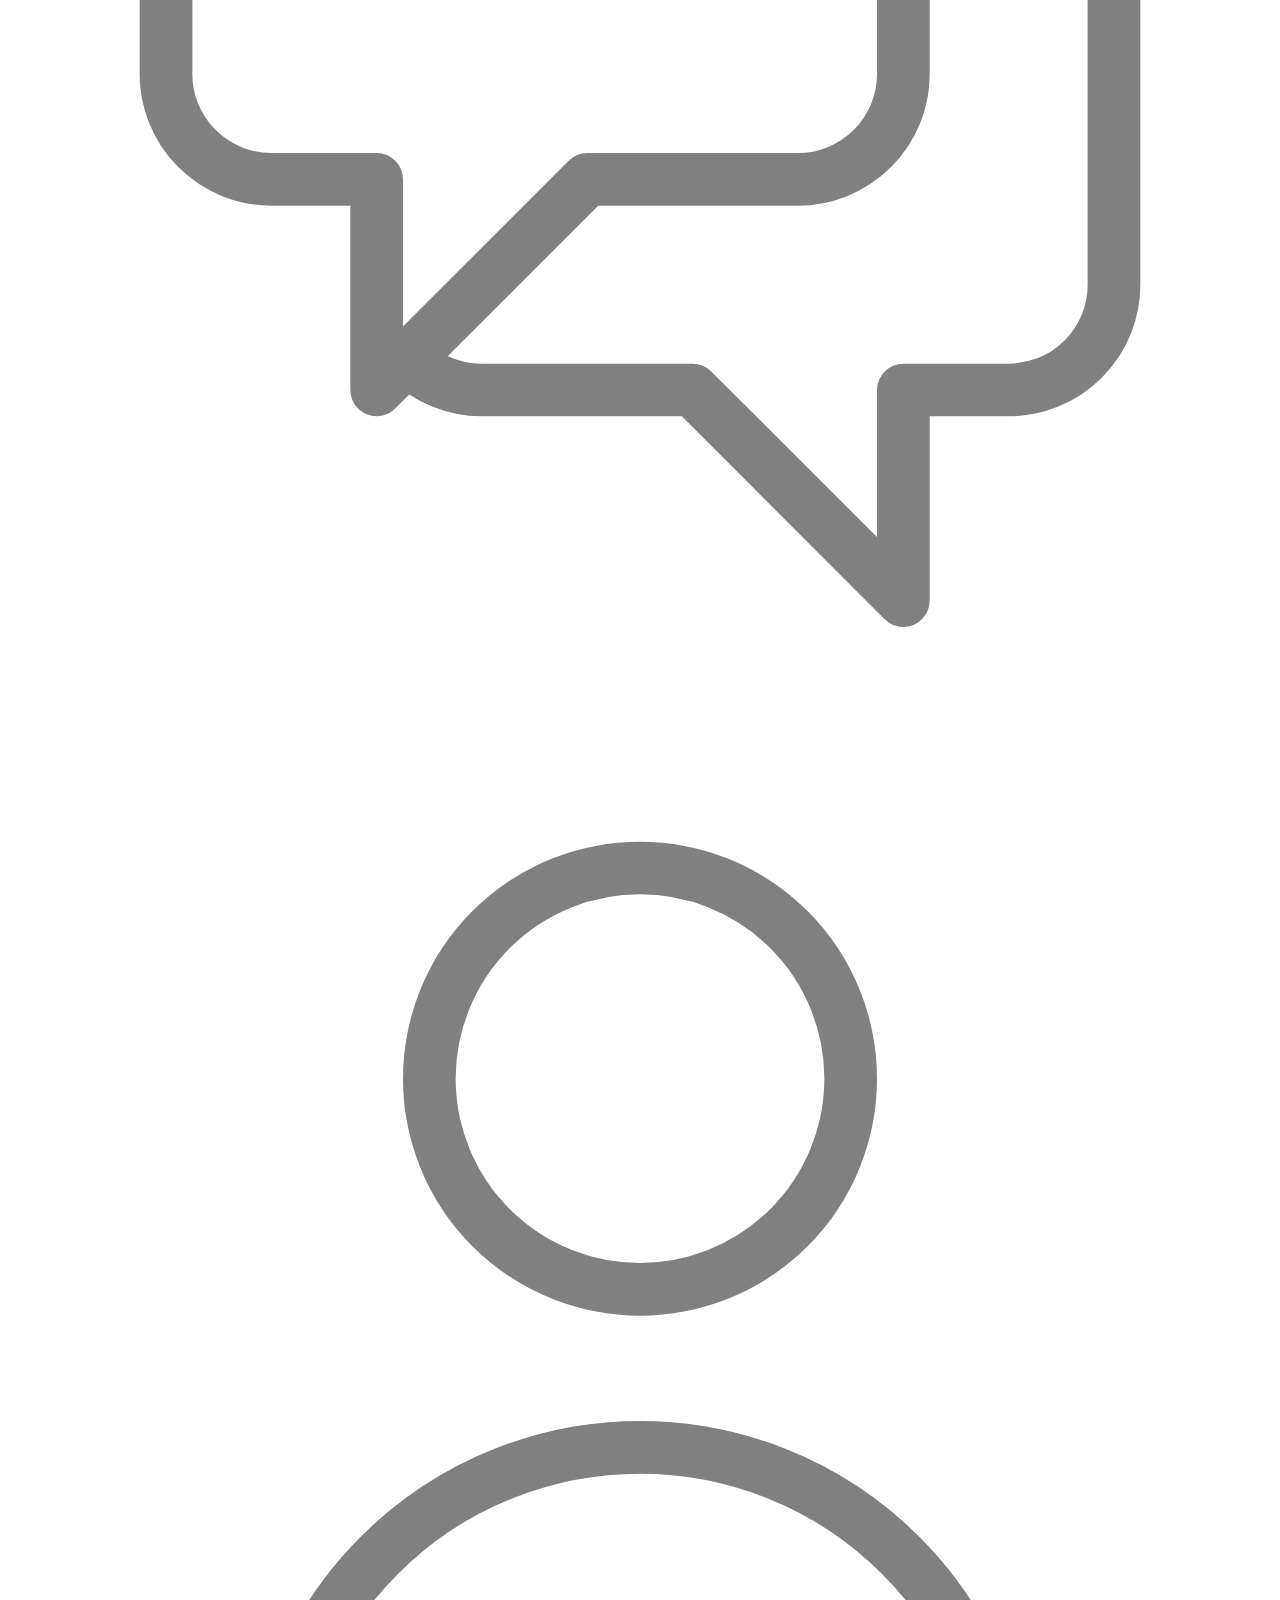
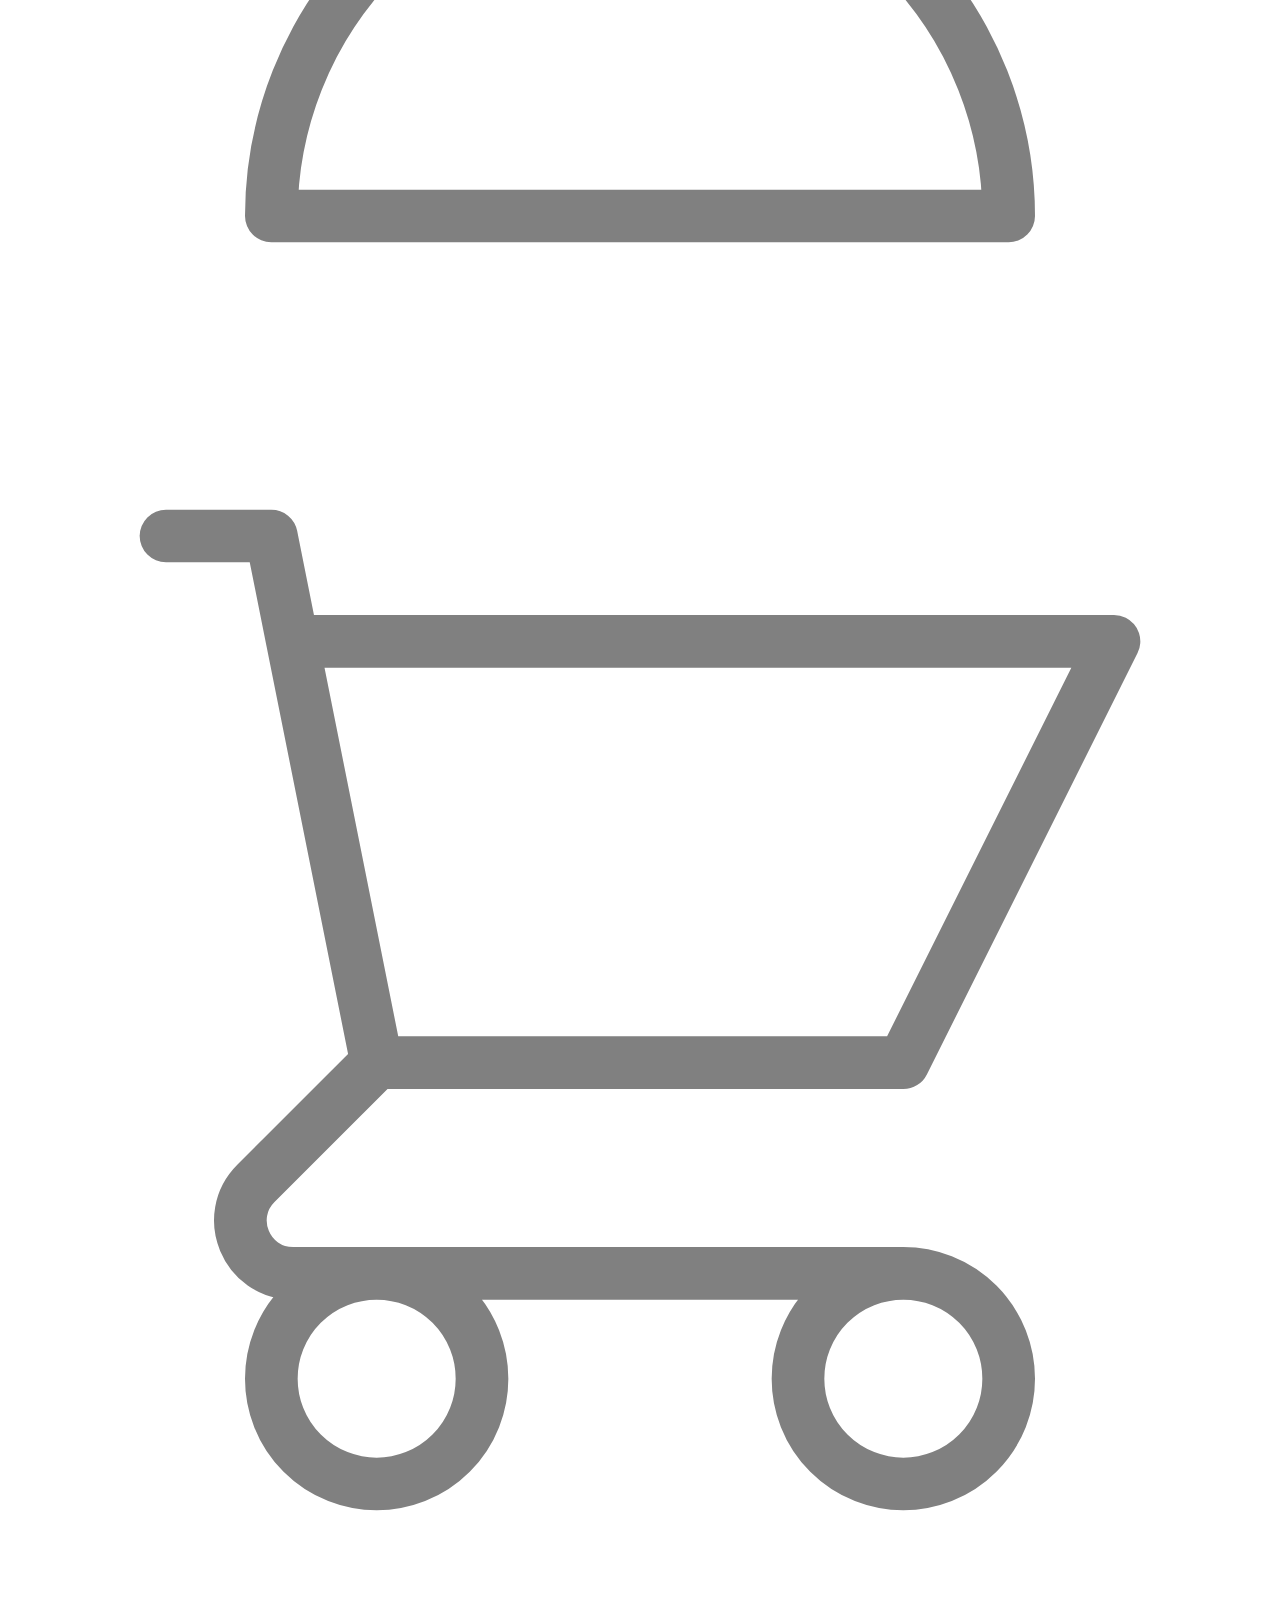
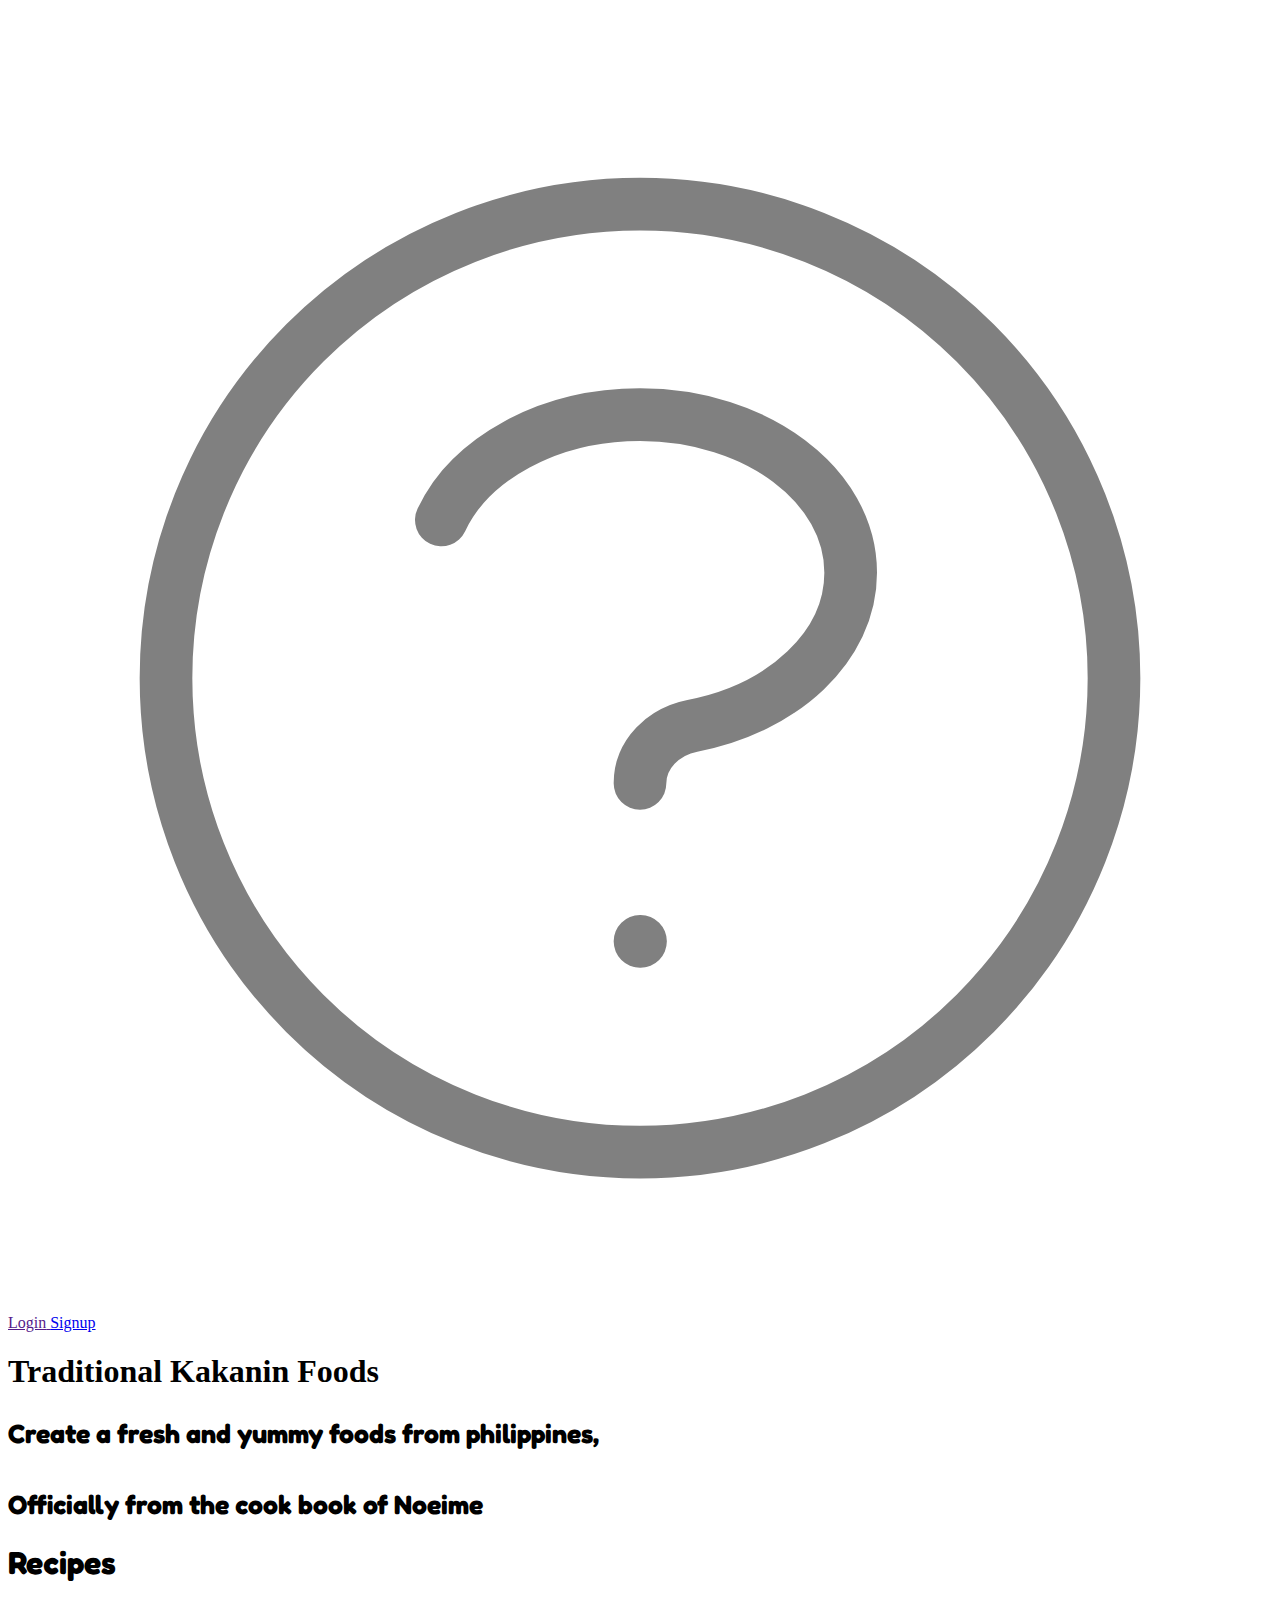
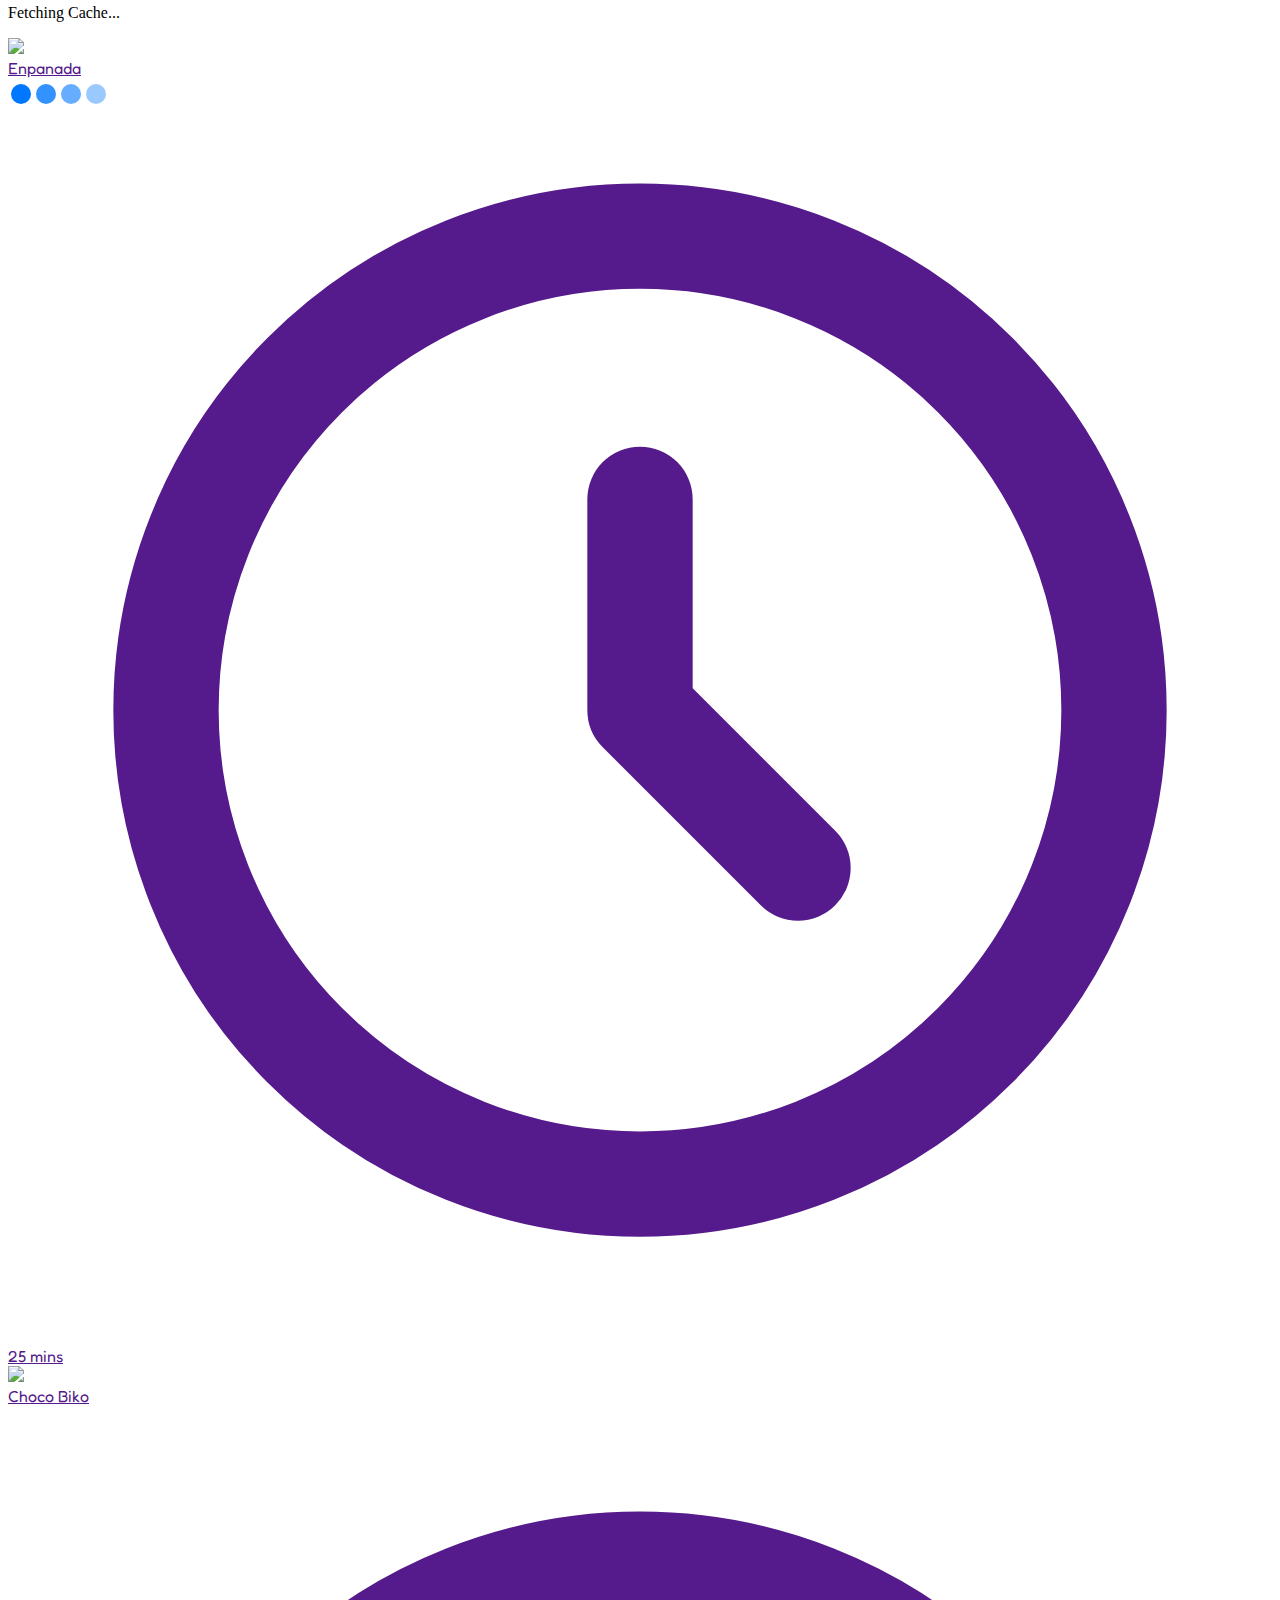
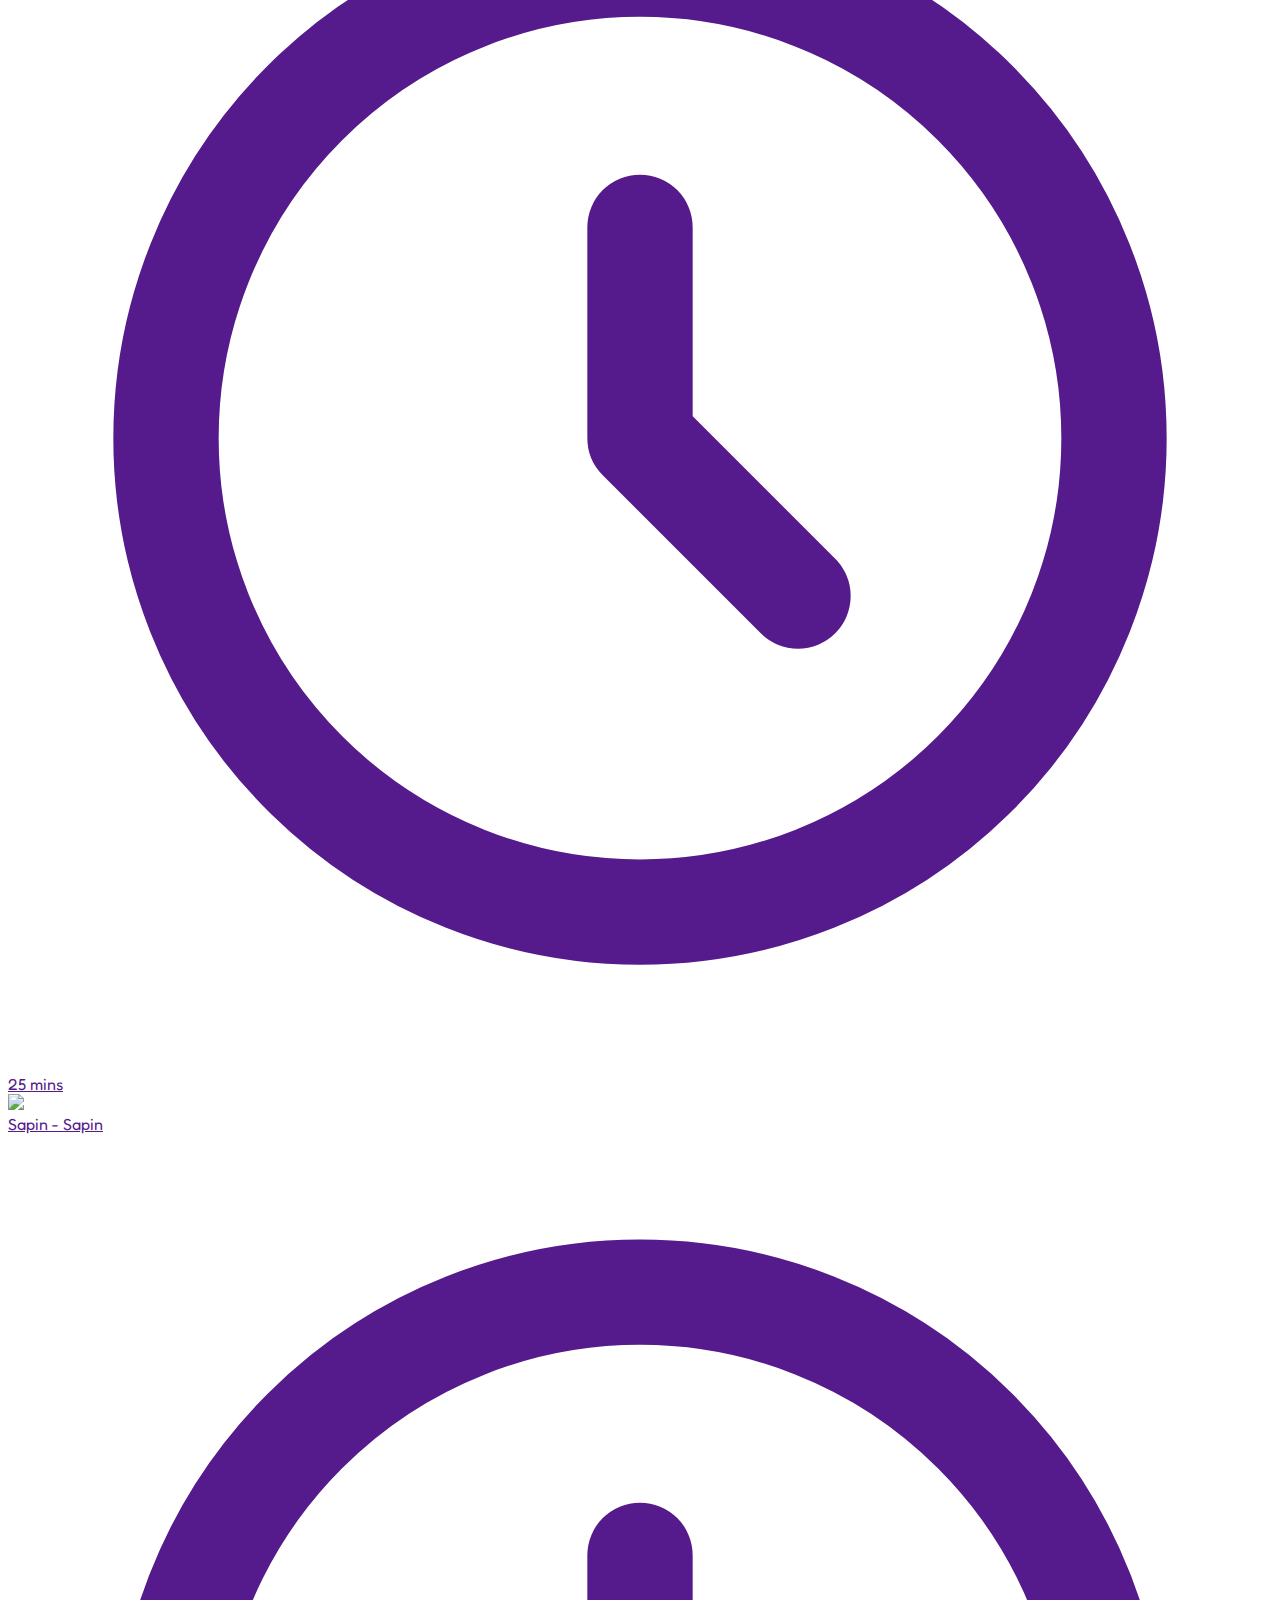
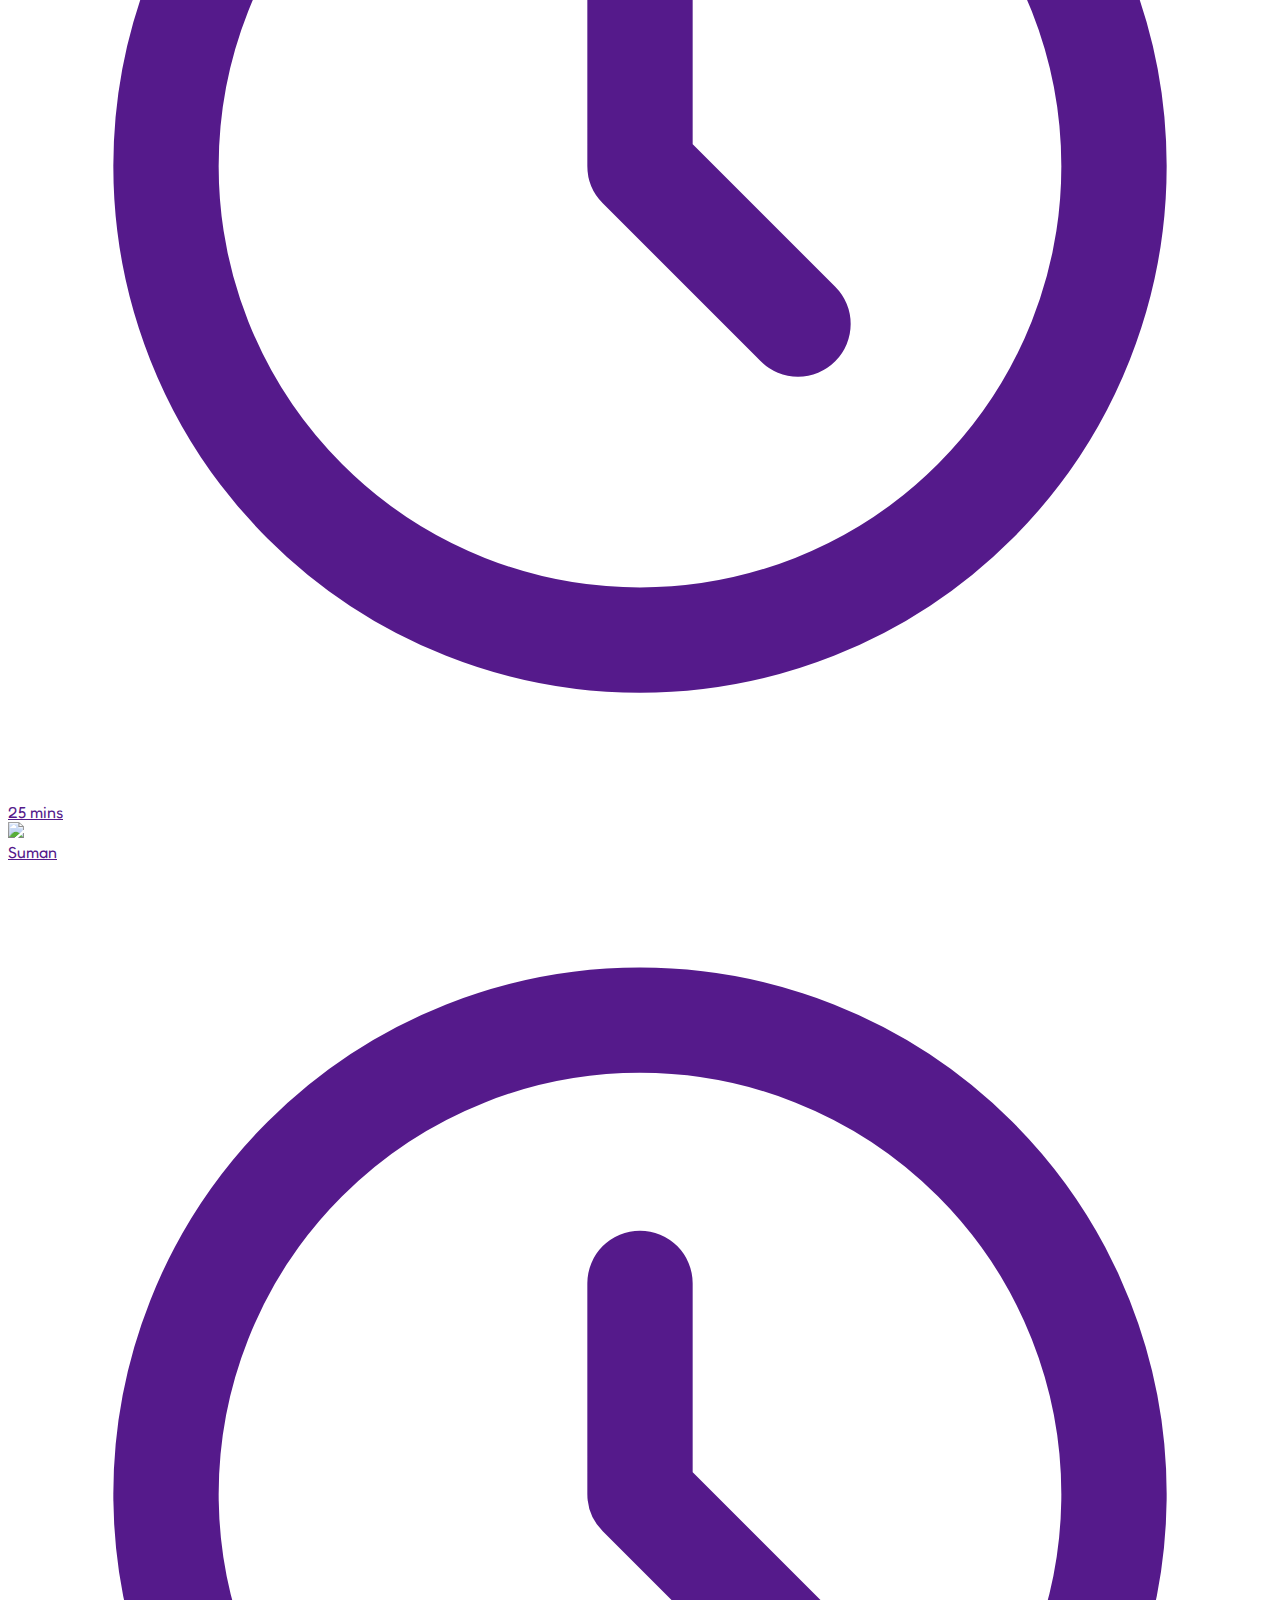
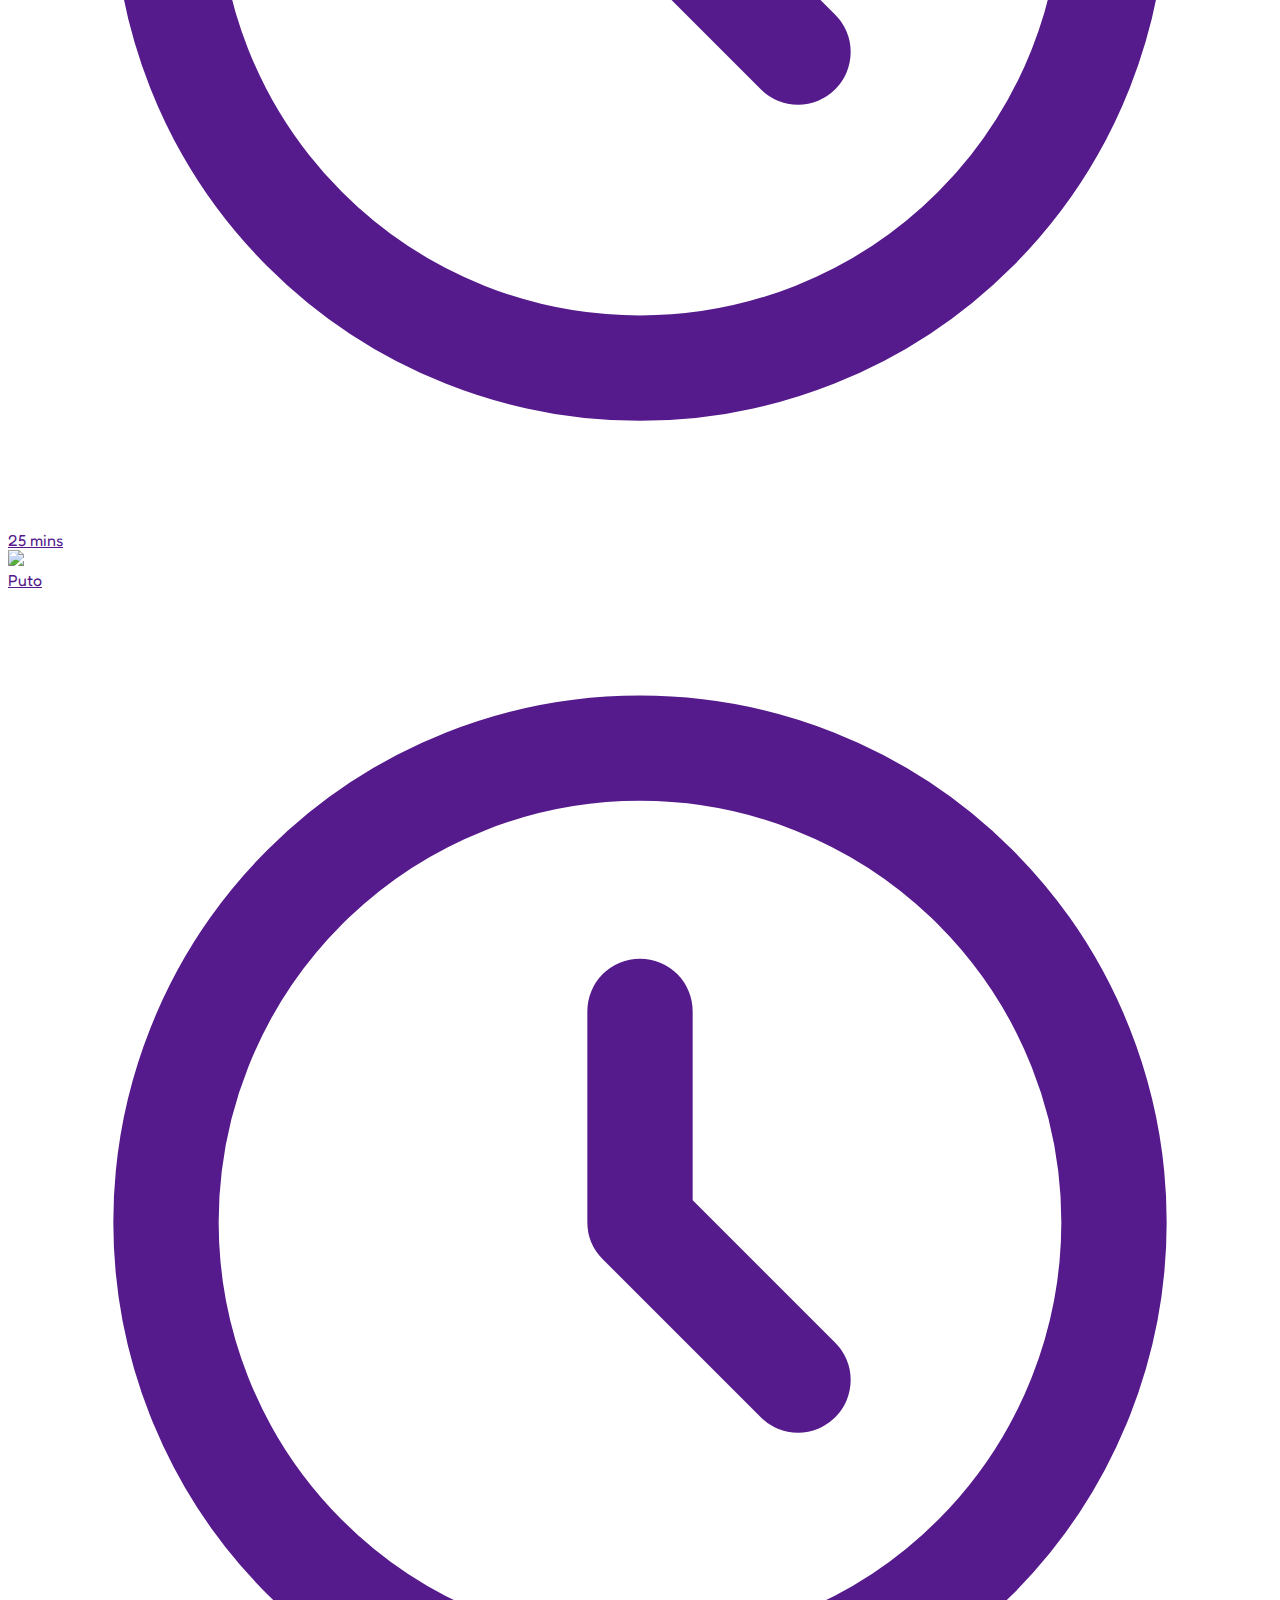
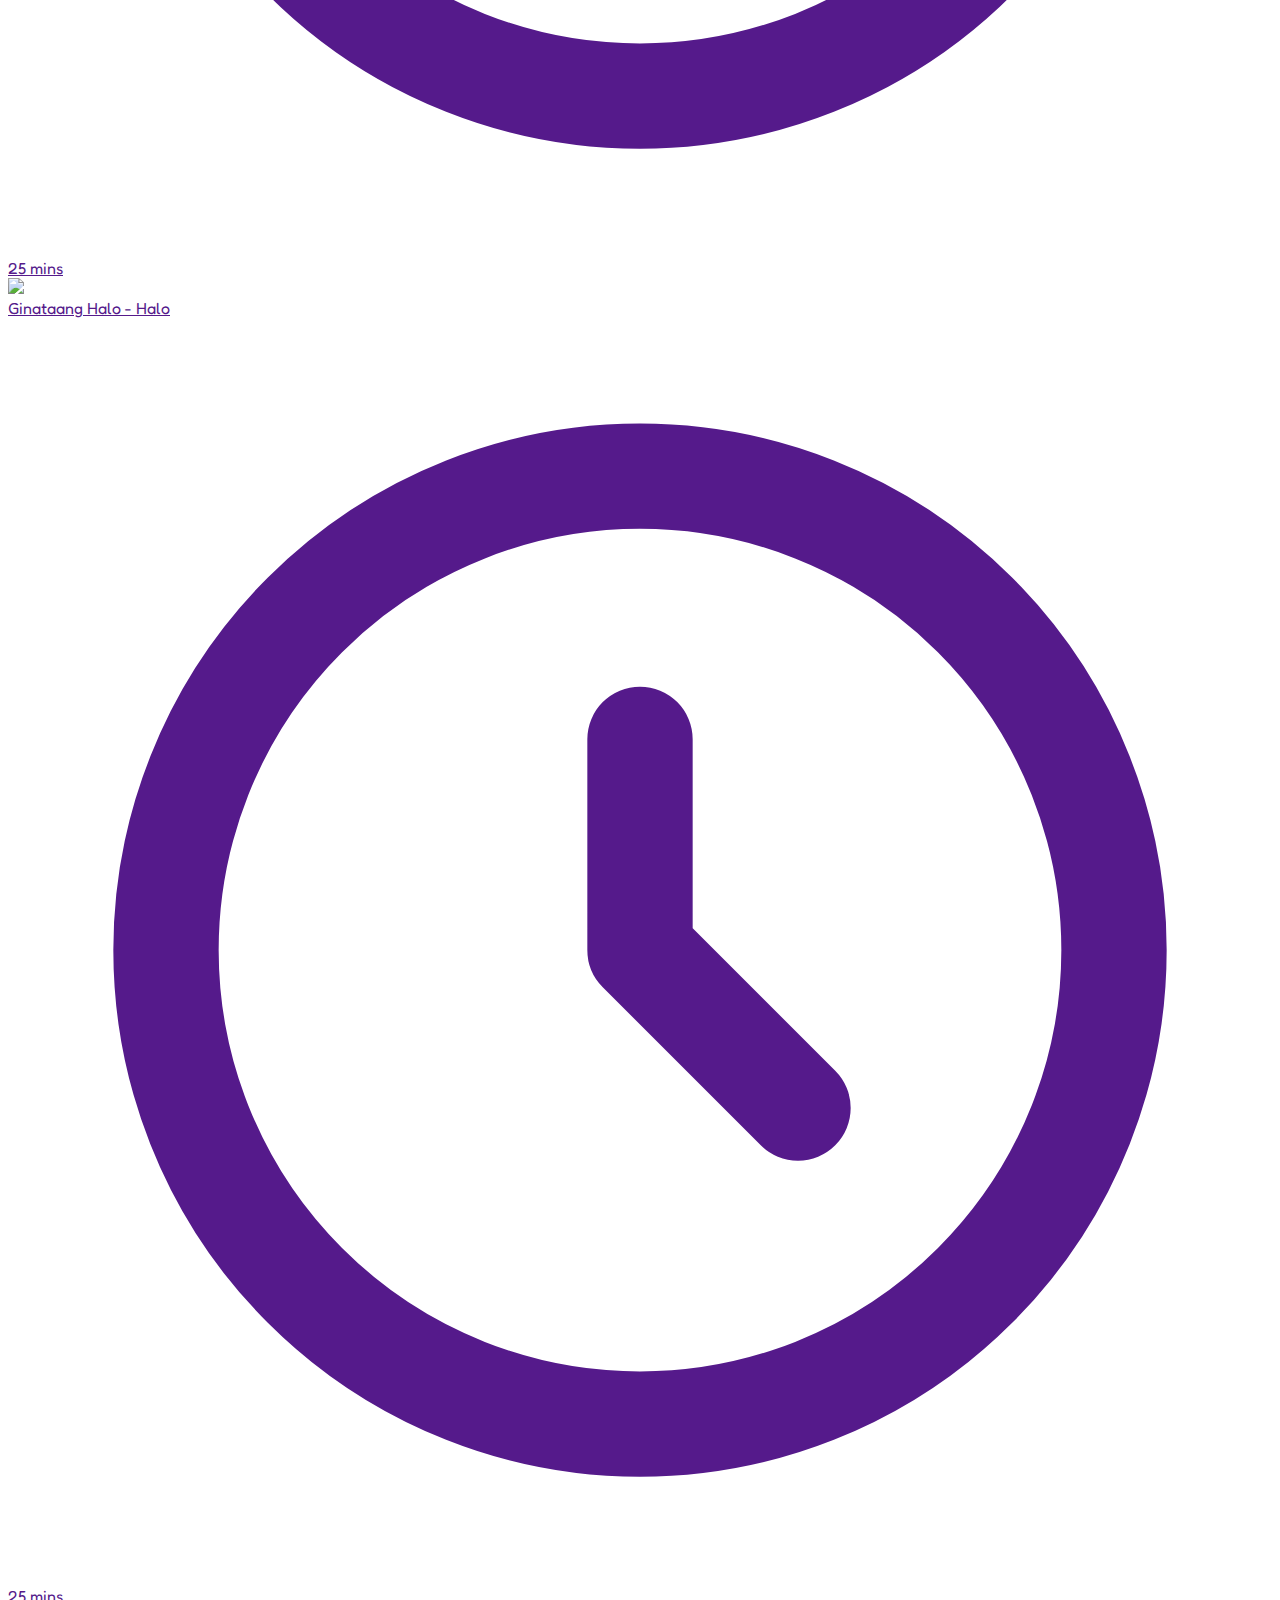
==== commit 5115f488: "Rename Tradinional Food.html to index.html" ====
--- a/index.html
+++ b/index.html
@@ -7,67 +7,62 @@
 	<link rel="shortcut icon" href="https://th.bing.com/th/id/R.b735bde717f6ce001f970e895f29b03f?rik=Is9JH243bDFccA&riu=http%3a%2f%2fjvvhealth.com%2fwp-content%2fuploads%2f2016%2f01%2fvegan_food-128.png&ehk=pdcU1NUdOkkFdqQYJtfz4KJCGAvF4Up68Ym1RGZYN1Q%3d&risl=&pid=ImgRaw&r=0">
 	<link href="https://fonts.googleapis.com/css2?family=Cherry+Cream+Soda&display=swap" rel="stylesheet">
 	<link href="https://fonts.googleapis.com/css2?family=Cherry+Cream+Soda&family=Fredoka+One&display=swap" rel="stylesheet">
+	<link rel="stylesheet" type="text/css" href="Style.css">
 	<script src="https://cdn.tailwindcss.com"></script>
-
 </head>
 <body>
 	<div class="mx-2">
-			<div class="">
-				<div class="border-b-2 py-2 lg:py-10 border-gray-100 w-full bg-pink-50">
-					<div>
-						<div>
-							<div class="absolute mx-20 -mt-6">
-								<div class="hidden lg:block -mr-5">
-									<img src="https://img.freepik.com/free-vector/cute-woman-chef-holding-cloche-food-tray-hand-drawn-logo-cartoon-art-illustration_56104-1110.jpg?w=740&t=st=1666418175~exp=1666418775~hmac=4cd37da3be58a5849e0d8604ba503cff1046b47389314e2209fc8a7dc0aeb6df" class="rounded-full h-52 w-64 cursor-pointer">
+		<div id="main2" class="hidden">
+			<div class="border-b-2 py-2 lg:py-10 border-gray-100 w-full bg-pink-50">
+					<div class="absolute mx-20 -mt-6">
+						<div class="hidden lg:block -mr-5">
+							<img src="https://img.freepik.com/free-vector/cute-woman-chef-holding-cloche-food-tray-hand-drawn-logo-cartoon-art-illustration_56104-1110.jpg?w=740&t=st=1666418175~exp=1666418775~hmac=4cd37da3be58a5849e0d8604ba503cff1046b47389314e2209fc8a7dc0aeb6df" class="rounded-full h-52 w-64 cursor-pointer" alt="Logo">
+						</div>
+					</div>
+					<div class="lg:-my-6 lg:hidden">
+						<div class="text-orange-700 ml-5 text-md sm:text-md cursor-pointer">
+							<h1 class="absolute font-bold" style="font-family: 'Cherry Cream Soda', cursive;">
+									Traditional Food
+							</h1>
+						</div>
+					</div>
+					<div class="flex justify-end">
+						<div class="lg:hidden rounded-full">
+							<svg class="w-5 h-5 mt-0.5 mr-4 origin-center hover:rotate-180 duration-500 cursor-pointer" fill="none" stroke="#808080" viewBox="0 0 24 24" xmlns="http://www.w3.org/2000/svg"><path stroke-linecap="round" stroke-linejoin="round" stroke-width="2" d="M4 6h16M4 12h16M4 18h16"></path></svg>
+						</div>
+					</div>	
+					<nav class="hidden lg:block">
+						<div class="mx-5">
+							<div class="">
+								<div class="flex justify-end mr-5">
+									<a href="" title="HOME">
+										<svg class="w-10 h-10 mr-5 cursor-pointer origin hover:scale-150 duration-500" fill="none" stroke="#808080" viewBox="0 0 24 24" xmlns="http://www.w3.org/2000/svg"><path stroke-linecap="round" stroke-linejoin="round" stroke-width="1" d="M3 12l2-2m0 0l7-7 7 7M5 10v10a1 1 0 001 1h3m10-11l2 2m-2-2v10a1 1 0 01-1 1h-3m-6 0a1 1 0 001-1v-4a1 1 0 011-1h2a1 1 0 011 1v4a1 1 0 001 1m-6 0h6"></path></svg>
+									</a>
+									<a href="" title="MESSAGE US">
+										<svg class="w-10 h-10 mr-5 cursor-pointer origine hover:scale-150 duration-500" fill="none" stroke="#808080" viewBox="0 0 24 24" xmlns="http://www.w3.org/2000/svg"><path stroke-linecap="round" stroke-linejoin="round" stroke-width="1" d="M17 8h2a2 2 0 012 2v6a2 2 0 01-2 2h-2v4l-4-4H9a1.994 1.994 0 01-1.414-.586m0 0L11 14h4a2 2 0 002-2V6a2 2 0 00-2-2H5a2 2 0 00-2 2v6a2 2 0 002 2h2v4l.586-.586z"></path></svg>
+									</a>
+									<a href="" title="ABOUT ME">
+										<svg class="w-10 h-10 mr-5 cursor-pointer origin hover:scale-150 duration-500" fill="none" stroke="#808080" viewBox="0 0 24 24" xmlns="http://www.w3.org/2000/svg"><path stroke-linecap="round" stroke-linejoin="round" stroke-width="1" d="M16 7a4 4 0 11-8 0 4 4 0 018 0zM12 14a7 7 0 00-7 7h14a7 7 0 00-7-7z"></path></svg>
+									</a>
+									<a href="" title="PRODUCTS">
+										<svg class="w-10 h-10 mr-5 cursor-pointer origin hover:scale-150 duration-500" fill="none" stroke="#808080" viewBox="0 0 24 24" xmlns="http://www.w3.org/2000/svg"><path stroke-linecap="round" stroke-linejoin="round" stroke-width="1" d="M3 3h2l.4 2M7 13h10l4-8H5.4M7 13L5.4 5M7 13l-2.293 2.293c-.63.63-.184 1.707.707 1.707H17m0 0a2 2 0 100 4 2 2 0 000-4zm-8 2a2 2 0 11-4 0 2 2 0 014 0z"></path></svg>
+									</a>
+									<a href="" title="MORE">
+										<svg class="w-10 h-10 mr-5 cursor-pointer origin hover:scale-150 duration-500" fill="none" stroke="#808080" viewBox="0 0 24 24" xmlns="http://www.w3.org/2000/svg"><path stroke-linecap="round" stroke-linejoin="round" stroke-width="1" d="M8.228 9c.549-1.165 2.03-2 3.772-2 2.21 0 4 1.343 4 3 0 1.4-1.278 2.575-3.006 2.907-.542.104-.994.54-.994 1.093m0 3h.01M21 12a9 9 0 11-18 0 9 9 0 0118 0z"></path></svg>
+									</a>
 								</div>
 							</div>
 						</div>
-						<div class="lg:-my-6 lg:hidden">
-							<div class="text-orange-700 ml-5 text-md sm:text-md cursor-pointer">
-								<h1 class="absolute font-bold" style="font-family: 'Cherry Cream Soda', cursive;">
-										Traditional Food
-								</h1>
-							</div>
-						</div>
-						<div class="flex justify-end">
-							<div class="lg:hidden rounded-full">
-								<svg class="w-5 h-5 mt-0.5 mr-4 origin-center hover:rotate-180 duration-500 cursor-pointer" fill="none" stroke="#808080" viewBox="0 0 24 24" xmlns="http://www.w3.org/2000/svg"><path stroke-linecap="round" stroke-linejoin="round" stroke-width="2" d="M4 6h16M4 12h16M4 18h16"></path></svg>
-							</div>
-						</div>	
-							<nav class="hidden lg:block">
-								<div class="mx-5">
-									<div class="">
-										<div class="flex justify-end mr-5">
-											<a href="" title="HOME">
-												<svg class="w-10 h-10 mr-5 cursor-pointer origin hover:scale-150 duration-300" fill="none" stroke="#808080" viewBox="0 0 24 24" xmlns="http://www.w3.org/2000/svg"><path stroke-linecap="round" stroke-linejoin="round" stroke-width="1" d="M3 12l2-2m0 0l7-7 7 7M5 10v10a1 1 0 001 1h3m10-11l2 2m-2-2v10a1 1 0 01-1 1h-3m-6 0a1 1 0 001-1v-4a1 1 0 011-1h2a1 1 0 011 1v4a1 1 0 001 1m-6 0h6"></path></svg>
-											</a>
-											<a href="" title="MESSAGE US">
-												<svg class="w-10 h-10 mr-5 cursor-pointer origine hover:scale-150 duration-300" fill="none" stroke="#808080" viewBox="0 0 24 24" xmlns="http://www.w3.org/2000/svg"><path stroke-linecap="round" stroke-linejoin="round" stroke-width="1" d="M17 8h2a2 2 0 012 2v6a2 2 0 01-2 2h-2v4l-4-4H9a1.994 1.994 0 01-1.414-.586m0 0L11 14h4a2 2 0 002-2V6a2 2 0 00-2-2H5a2 2 0 00-2 2v6a2 2 0 002 2h2v4l.586-.586z"></path></svg>
-											</a>
-											<a href="" title="ABOUT ME">
-												<svg class="w-10 h-10 mr-5 cursor-pointer origin hover:scale-150 duration-300" fill="none" stroke="#808080" viewBox="0 0 24 24" xmlns="http://www.w3.org/2000/svg"><path stroke-linecap="round" stroke-linejoin="round" stroke-width="1" d="M16 7a4 4 0 11-8 0 4 4 0 018 0zM12 14a7 7 0 00-7 7h14a7 7 0 00-7-7z"></path></svg>
-											</a>
-											<a href="" title="PRODUCTS">
-												<svg class="w-10 h-10 mr-5 cursor-pointer origin hover:scale-150 duration-300" fill="none" stroke="#808080" viewBox="0 0 24 24" xmlns="http://www.w3.org/2000/svg"><path stroke-linecap="round" stroke-linejoin="round" stroke-width="1" d="M3 3h2l.4 2M7 13h10l4-8H5.4M7 13L5.4 5M7 13l-2.293 2.293c-.63.63-.184 1.707.707 1.707H17m0 0a2 2 0 100 4 2 2 0 000-4zm-8 2a2 2 0 11-4 0 2 2 0 014 0z"></path></svg>
-											</a>
-											<a href="" title="MORE">
-												<svg class="w-10 h-10 mr-5 cursor-pointer origin hover:scale-150 duration-300" fill="none" stroke="#808080" viewBox="0 0 24 24" xmlns="http://www.w3.org/2000/svg"><path stroke-linecap="round" stroke-linejoin="round" stroke-width="1" d="M8.228 9c.549-1.165 2.03-2 3.772-2 2.21 0 4 1.343 4 3 0 1.4-1.278 2.575-3.006 2.907-.542.104-.994.54-.994 1.093m0 3h.01M21 12a9 9 0 11-18 0 9 9 0 0118 0z"></path></svg>
-											</a>
-										</div>
-									</div>
-								</div>
-							</nav><!-- end of nav -->
-						</div>
-					</div>
-				<div class="flex justify-end mx-28">
-					<div class="relative mt-4 hidden lg:block">
-						<a href="" >
-							<span class="mr-1 border-2 py-0.5 px-8 text-blue-500 bg-transparent border rounded-full border-solid border-blue-500 hover:bg-blue-500 hover:text-white active:bg-blue-600 font-bold uppercase text-xs  outline-none focus:outline-none ease-linear transition-all duration-250 active show ">Login</span>
-						</a>
-						<a href="">
-							<span class="-mr-6 border-2 py-0.5 px-6 text-blue-500 bg-transparent border rounded-full border-solid border-blue-500 hover:bg-blue-500 hover:text-white active:bg-blue-600 font-bold uppercase text-xs  outline-none focus:outline-none ease-linear transition-all duration-250 active show ">Signup</span>
-						</a>
-					</div>
+					</nav><!-- end of nav -->
+				</div>
+			<div class="flex justify-end mx-28">
+				<div class="relative mt-4 hidden lg:block">
+					<a href="" >
+						<span class="mr-1 border-2 py-0.5 px-8 text-blue-500 bg-transparent border rounded-full border-solid border-blue-500 hover:bg-blue-500 hover:text-white active:bg-blue-600 font-bold uppercase text-xs  outline-none focus:outline-none ease-linear transition-all duration-250 active show ">Login</span>
+					</a>
+					<a href="https://20021101.000webhostapp.com">
+						<span class="-mr-6 border-2 py-0.5 px-6 text-blue-500 bg-transparent border rounded-full border-solid border-blue-500 hover:bg-blue-500 hover:text-white active:bg-blue-600 font-bold uppercase text-xs  outline-none focus:outline-none ease-linear transition-all duration-250 active show ">Signup</span>
+					</a>
 				</div>
 			</div>
 			<div class="-mt-6 hidden ml-80 font-bold lg:block">
@@ -78,10 +73,10 @@
 				</div>
 			</div>
 			<div class="mt-5 lg:mt-6 lg:ml-80 xl:mt-8">
-				<div class="text-orange-300 text-xs xl:text-sm mx-10 absolute transition-all duration-250">
+				<div class="text-orange-300 text-center sm:text-left md:text-left lg:text-left xl:text-left text-sm xl:text-sm mx-10 absolute transition-all duration-250">
 					<h1 style="font-family: 'Fredoka One', cursive;" class="font-thin">
-							<small>Create a fresh and yummy foods from philippines,<div class="hidden lg:block md:block sm:block -mt-5 xl:-mt-6"><br></div>
-							Officially from the cook book of Diana Rey</small>
+							<small>Create a fresh and yummy foods from philippines,<div class="hidden lg:block md:block sm:block -mt-5"><br></div>
+							Officially from the cook book of Noeime</small>
 					</h1>
 				</div>
 			</div>
@@ -92,44 +87,56 @@
 					</h1>
 				</div>
 			</div>
-		<main>
-			<div id="c" class="mx-3 lg:mx-10 grid grid-cols-1 md:grid-cols-2 lg:mx-32 lg:grid-cols-3 gap-6 md:mt-16">
-				<a href="" class="mt-20 lg:my-0 md:my-0">
-					<div class="bg-white rounded-xl py-1 pb-4 shadow-xl origin hover:scale-90 duration-300 relative">
+		</div>
+			<div id="bounce" class="flex justify-center cursor-progress">
+				<div id="bouncer" class="bouncer mt-48">
+					<div></div>
+					<div></div>
+					<div></div>
+					<div></div>
+				</div>
+				<span class="mt-96 text-gray-400" id="ok">
+					<p>Fetching Cache...</p>
+				</span>
+			</div>
+		<main id="main" class="hidden">
+			<div class="mx-3 lg:mx-10 grid grid-cols-1 md:grid-cols-2 lg:mx-32 lg:grid-cols-3 gap-6 md:mt-16">
+				<a id="a" href="" class="mt-20 lg:my-0 md:my-0">
+					<div class="bg-white rounded-xl py-1 pb-2 lg:pb-4 xl:pb-4 shadow-xl origin hover:scale-90 duration-300 relative">
 						<img class="w-full h-32 lg:h-48 object-cover rounded-t-xl" src="https://th.bing.com/th/id/OIP.uWnyl_WuJuxz4H47SK7bogHaFi?pid=ImgDet&rs=1">
-						<div class="text-center my-2 lg:my-6 text-red-400 text-lg">
+						<div class="text-center my-4 lg:my-6 text-red-400 text-xs lg:text-lg xl:text-lg">
 							<span style="font-family: 'Fredoka One', cursive;">
 								Enpanada
 							</span>
 						</div>
-						<div id="g"class="bg-pink-100 text-gray-500 rounded-full absolute top-0 my-2 mx-1 py-1 px-2 lg:my-6 lg:mx-5 lg:py-2 px-3 flex">
-							<svg class=":w-4 h-4" fill="none" stroke="currentColor" viewBox="0 0 24 24" xmlns="http://www.w3.org/2000/svg"><path stroke-linecap="round" stroke-linejoin="round" stroke-width="2" d="M12 8v4l3 3m6-3a9 9 0 11-18 0 9 9 0 0118 0z"></path></svg>
-							<span style="font-family: 'Fredoka One', cursive;" class="text-xs ml-2">
-								25 mins
-							</span>
-						</div>
-					</div>
-				</a>
-				<a href="">
-					<div class="bg-white rounded-xl py-1 pb-4 shadow-xl origin hover:scale-90 duration-300 relative">
+						<div class="bg-pink-100 text-gray-500 rounded-full absolute top-0 my-2 mx-1 py-1 px-2 lg:my-6 lg:mx-5 lg:py-2 px-3 flex">
+							<svg id="b" class=":w-4 h-4" fill="none" stroke="currentColor" viewBox="0 0 24 24" xmlns="http://www.w3.org/2000/svg"><path stroke-linecap="round" stroke-linejoin="round" stroke-width="2" d="M12 8v4l3 3m6-3a9 9 0 11-18 0 9 9 0 0118 0z"></path></svg>
+							<span style="font-family: 'Fredoka One', cursive;" class="text-xs ml-2">
+								25 mins
+							</span>
+						</div>
+					</div>
+				</a>
+				<a id="c" href="">
+					<div class="bg-white rounded-xl py-1 pb-2 lg:pb-4 xl:pb-4 shadow-xl origin hover:scale-90 duration-300 relative">
 						<img class="w-full h-32 lg:h-48 object-cover rounded-t-xl" src="https://i.ytimg.com/vi/GeqSI_ap1f0/maxresdefault.jpg">
-						<div class="text-center my-2 lg:my-6 text-red-400 text-lg">
+						<div class="text-center my-4 lg:my-6 text-red-400 text-xs lg:text-lg xl:text-lg">
 							<span style="font-family: 'Fredoka One', cursive;">
 								Choco Biko
 							</span>
 						</div>
 						<div class="bg-pink-100 text-gray-500 rounded-full absolute top-0 my-2 mx-1 py-1 px-2 lg:my-6 lg:mx-5 lg:py-2 px-3 flex">
-							<svg class=":w-4 h-4" fill="none" stroke="currentColor" viewBox="0 0 24 24" xmlns="http://www.w3.org/2000/svg"><path stroke-linecap="round" stroke-linejoin="round" stroke-width="2" d="M12 8v4l3 3m6-3a9 9 0 11-18 0 9 9 0 0118 0z"></path></svg>
-							<span style="font-family: 'Fredoka One', cursive;" class="text-xs ml-2">
-								25 mins
-							</span>
-						</div>
-					</div>
-				</a>
-				<a href="">
-					<div class="bg-white rounded-xl py-1 pb-4 shadow-xl origin hover:scale-90 duration-300 relative">
+							<svg id="d" class=":w-4 h-4" fill="none" stroke="currentColor" viewBox="0 0 24 24" xmlns="http://www.w3.org/2000/svg"><path stroke-linecap="round" stroke-linejoin="round" stroke-width="2" d="M12 8v4l3 3m6-3a9 9 0 11-18 0 9 9 0 0118 0z"></path></svg>
+							<span style="font-family: 'Fredoka One', cursive;" class="text-xs ml-2">
+								25 mins
+							</span>
+						</div>
+					</div>
+				</a>
+				<a href="">
+					<div class="bg-white rounded-xl py-1 pb-2 lg:pb-4 xl:pb-4 shadow-xl origin hover:scale-90 duration-300 relative">
 						<img class="w-full h-32 lg:h-48 object-cover rounded-t-xl" src="https://www.lutongbahayrecipe.com/wp-content/uploads/2019/06/SAPIN-SAPIN.jpg">
-						<div class="text-center my-2 lg:my-6 text-red-400 text-lg">
+						<div class="text-center my-4 lg:my-6 text-red-400 text-xs lg:text-lg xl:text-lg">
 							<span style="font-family: 'Fredoka One', cursive;">
 								Sapin - Sapin
 							</span>
@@ -143,9 +150,9 @@
 					</div>
 				</a>
 				<a href="">
-					<div id="more" class="bg-white rounded-xl py-1 pb-4 shadow-xl origin hover:scale-90 duration-300 relative md:block">
+					<div id="more" class="bg-white rounded-xl py-1 pb-2 lg:pb-4 xl:pb-4 shadow-xl origin hover:scale-90 duration-300 relative md:block">
 						<img class="w-full h-32 lg:h-48 object-cover rounded-t-xl" src="https://th.bing.com/th/id/OIP.CtLBMpPt_9p9PzZ5Udb-0gHaFj?pid=ImgDet&rs=1">
-						<div class="text-center my-2 lg:my-6 text-red-400 text-lg">
+						<div class="text-center my-4 lg:my-6 text-red-400 text-xs lg:text-lg xl:text-lg">
 							<span style="font-family: 'Fredoka One', cursive;">
 								Suman
 							</span>
@@ -159,9 +166,9 @@
 					</div>
 				</a>
 				<a href="">
-					<div id="more1" class="bg-white rounded-xl py-1 pb-4 shadow-xl origin hover:scale-90 duration-300 relative hidden lg:block md:block">
+					<div id="more1" class="bg-white rounded-xl py-1 pb-2 lg:pb-4 xl:pb-4 shadow-xl origin hover:scale-90 duration-300 relative hidden lg:block md:block">
 						<img class="w-full h-32 lg:h-48 object-cover rounded-t-xl" src="https://i0.wp.com/newgenbaker.com/wp-content/uploads/2015/11/recipe-putong-puti.jpg?resize=611%2C457&ssl=1">
-						<div class="text-center my-2 lg:my-6 text-red-400 text-lg">
+						<div class="text-center my-4 lg:my-6 text-red-400 text-xs lg:text-lg xl:text-lg">
 							<span style="font-family: 'Fredoka One', cursive;">
 								Puto
 							</span>
@@ -175,9 +182,9 @@
 					</div>
 				</a>
 				<a href="">
-					<div id="more2" class="bg-white rounded-xl py-1 pb-4 shadow-xl origin hover:scale-90 duration-300 relative hidden lg:block md:block">
+					<div id="more2" class="bg-white rounded-xl py-1 pb-2 lg:pb-4 xl:pb-4 shadow-xl origin hover:scale-90 duration-300 relative hidden lg:block md:block">
 						<img class="w-full h-32 lg:h-48 object-cover rounded-t-xl" src="https://www.epersianfood.com/wp-content/uploads/2020/02/Binignit_Philippines-2048x1538.jpg">
-						<div class="text-center my-2 lg:my-6 text-red-400 text-lg">
+						<div class="text-center my-4 lg:my-6 text-red-400 text-xs lg:text-lg xl:text-lg">
 							<span style="font-family: 'Fredoka One', cursive;">
 								Ginataang Halo - Halo
 							</span>
@@ -191,9 +198,9 @@
 					</div>
 				</a>
 				<a href="">
-					<div id="more3" class="bg-white rounded-xl py-1 pb-4 shadow-xl origin hover:scale-90 duration-300 relative hidden">
+					<div id="more3" class="bg-white rounded-xl py-1 pb-2 lg:pb-4 xl:pb-4 shadow-xl origin hover:scale-90 duration-300 relative hidden">
 						<img class="w-full h-32 lg:h-48 object-cover rounded-t-xl" src="https://th.bing.com/th/id/OIP.51aPUKuTCMCb2ytcRubH0gHaFj?pid=ImgDet&rs=1">
-						<div class="text-center my-2 lg:my-6 text-red-400 text-lg">
+						<div class="text-center my-4 lg:my-6 text-red-400 text-xs lg:text-lg xl:text-lg">
 							<span style="font-family: 'Fredoka One', cursive;">
 								Butsi
 							</span>
@@ -207,9 +214,9 @@
 					</div>
 				</a>
 				<a href="">
-					<div id="more4" class="bg-white rounded-xl py-1 pb-4 shadow-xl origin hover:scale-90 duration-300 relative hidden">
+					<div id="more4" class="bg-white rounded-xl py-1 pb-2 lg:pb-4 xl:pb-4 shadow-xl origin hover:scale-90 duration-300 relative hidden">
 						<img class="w-full h-32 lg:h-48 object-cover rounded-t-xl" src="https://salu-salo.com/wp-content/uploads/2015/02/Cornbread-Bibingka-2.jpg">
-						<div class="text-center my-2 lg:my-6 text-red-400 text-lg">
+						<div class="text-center my-4 lg:my-6 text-red-400 text-xs lg:text-lg xl:text-lg">
 							<span style="font-family: 'Fredoka One', cursive;">
 								Cornbread
 							</span>
@@ -223,9 +230,9 @@
 					</div>
 				</a>
 				<a href="">
-					<div id="more5" class="bg-white rounded-xl py-1 pb-4 shadow-xl origin hover:scale-90 duration-300 relative hidden">
+					<div id="more5" class="bg-white rounded-xl py-1 pb-2 lg:pb-4 xl:pb-4 shadow-xl origin hover:scale-90 duration-300 relative hidden">
 						<img class="w-full h-32 lg:h-48 object-cover rounded-t-xl" src="https://www.foxyfolksy.com/wp-content/uploads/2017/12/bibingka-t.jpg">
-						<div class="text-center my-2 lg:my-6 text-red-400 text-lg">
+						<div class="text-center my-4 lg:my-6 text-red-400 text-xs lg:text-lg xl:text-lg">
 							<span style="font-family: 'Fredoka One', cursive;">
 								Bibinka
 							</span>
@@ -238,24 +245,26 @@
 						</div>
 					</div>
 				</a>
-		</main>
+			</main>
+		<div id="main3" class="hidden">
 			<div id="bt" class="animate-bounce -mt-20 lg:mt-14 md:mt-10">
 				<div class="flex justify-center">
 					<div class="">
 						<span class="border-2 py-0.5 px-6 text-blue-500 bg-transparent border rounded-full border-solid border-blue-500 hover:bg-blue-500 hover:text-white active:bg-blue-600 font-bold uppercase text-xs outline-none focus:outline-none ease-linear transition-all duration-250 active show cursor-pointer">See All</span>
 					</div>
 				</div>
-				<div class="flex justify-center mt-2">
+				<div class="flex justify-center mt-1">
 					<svg class="w-6 h-6" fill="none" stroke="#7B68EE" viewBox="0 0 24 24" xmlns="http://www.w3.org/2000/svg"><path stroke-linecap="round" stroke-linejoin="round" stroke-width="2" d="M19 13l-7 7-7-7m14-8l-7 7-7-7"></path></svg>
 				</div>
 			</div>
 		<footer class="border-t-4 py-2 border-gray-100 w-full mt-8">
-			<div class="text-center bg-pink-100 text-gray-700 h-32 lg:h-48 text-xm xl:text-2xl">
+			<div class="text-center bg-pink-100 text-gray-700 h-32 lg:h-48 lg:mb-1 text-xm xl:text-2xl">
 				<div class="p-10 lg:pt-20">
 					<div style="font-family: 'Fredoka One', cursive;"> Alright © Reserve<br>2022</div>
 				</div>
 			</div>
 		</footer>
+		</div>
 	</div>
 <script src="TradinionalFood.js"></script>
 </body>
--- a/Style.css
+++ b/Style.css
@@ -0,0 +1,32 @@
+.bouncer{
+	display: flex;
+	justify-content: space-around;
+	align-items: flex-end;
+	width: 100px;
+	height: 100px;
+	position: fixed;
+	z-index: 999999;
+}
+.bouncer div{
+	width: 20px;
+	height: 20px;
+	background: #0077ff;
+	border-radius: 50%;
+	animation: bouncer 0.5s cubic-bezier(.19,.57,.3,.98) infinite alternate;
+}
+.bouncer div:nth-child(2){
+	animation-delay: 0.1s;
+	opacity: 0.8;
+}
+.bouncer div:nth-child(3){
+	animation-delay: 0.2s;
+	opacity: 0.6;
+}
+.bouncer div:nth-child(4){
+	animation-delay: 0.3s;
+	opacity: 0.4;
+}
+@keyframes bouncer{
+	from {transform: translateY(0) }
+	to {transform: translateY(-100px) }
+}
